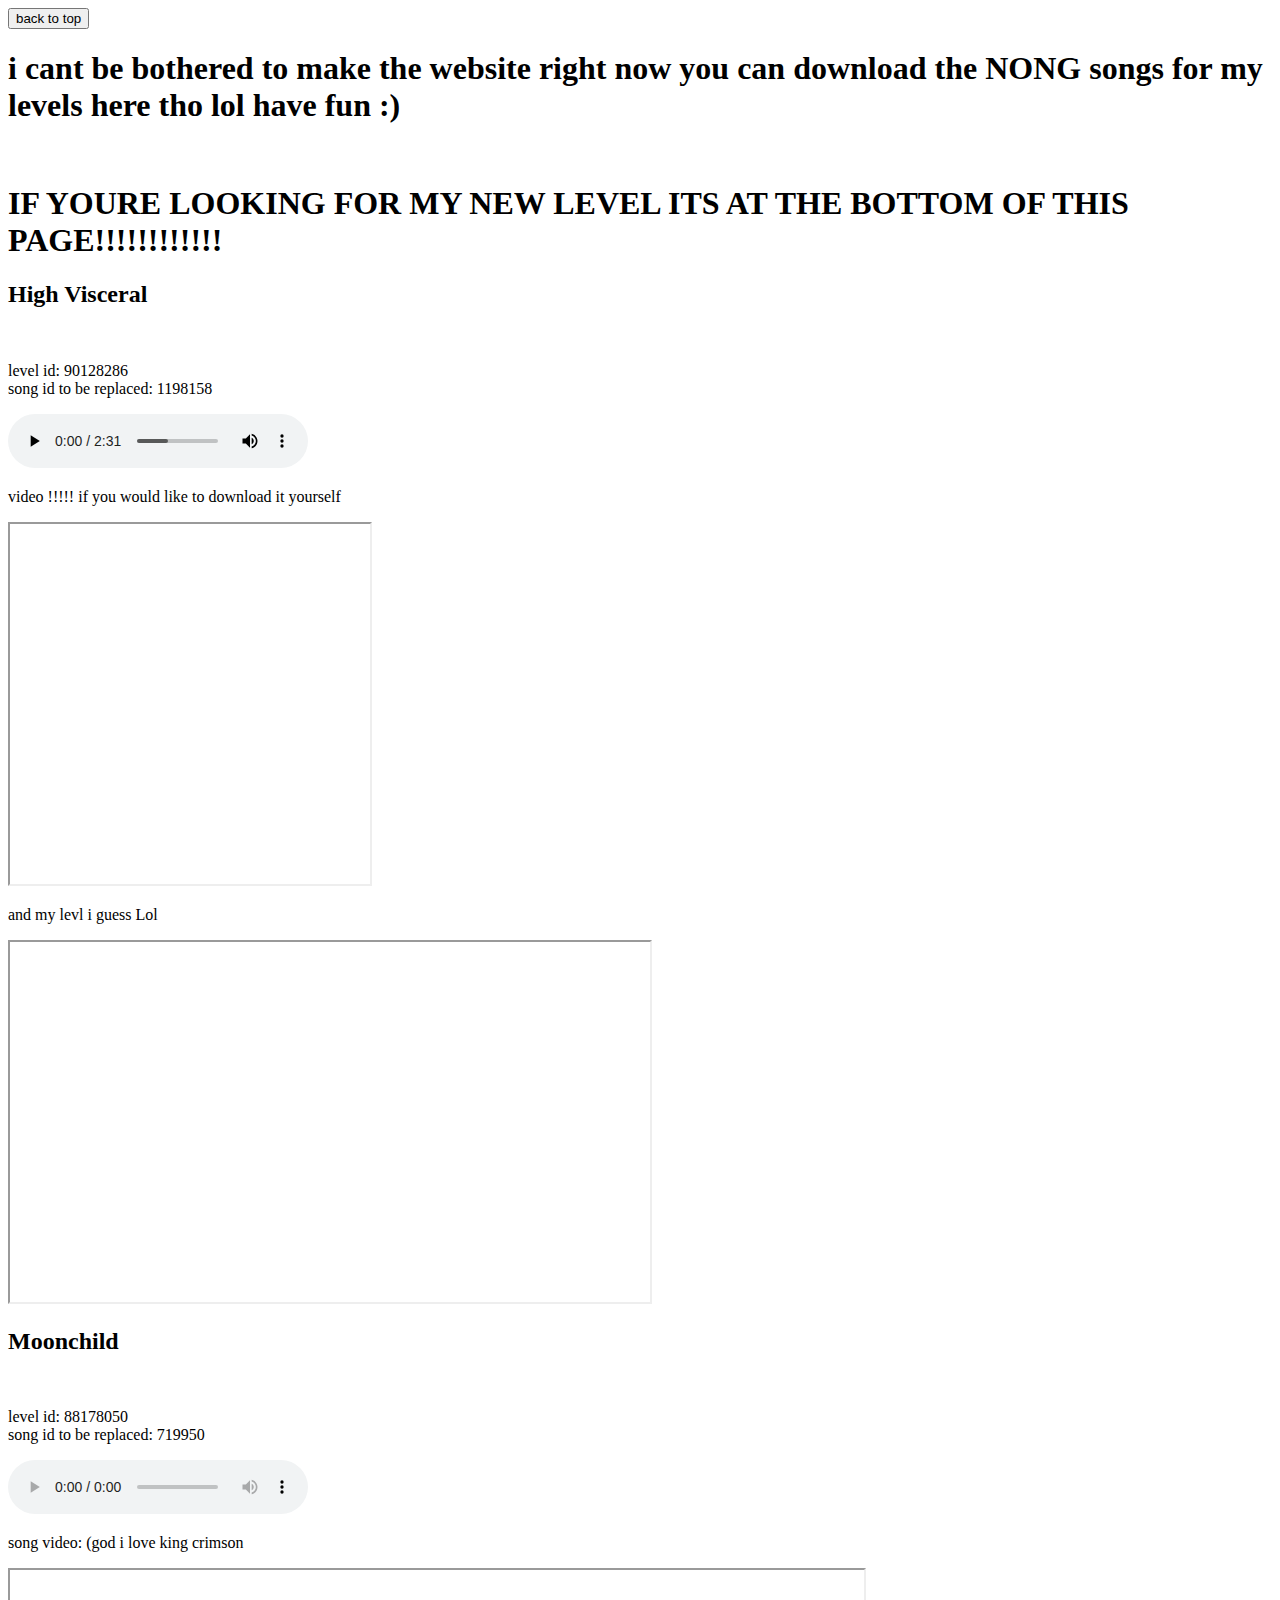
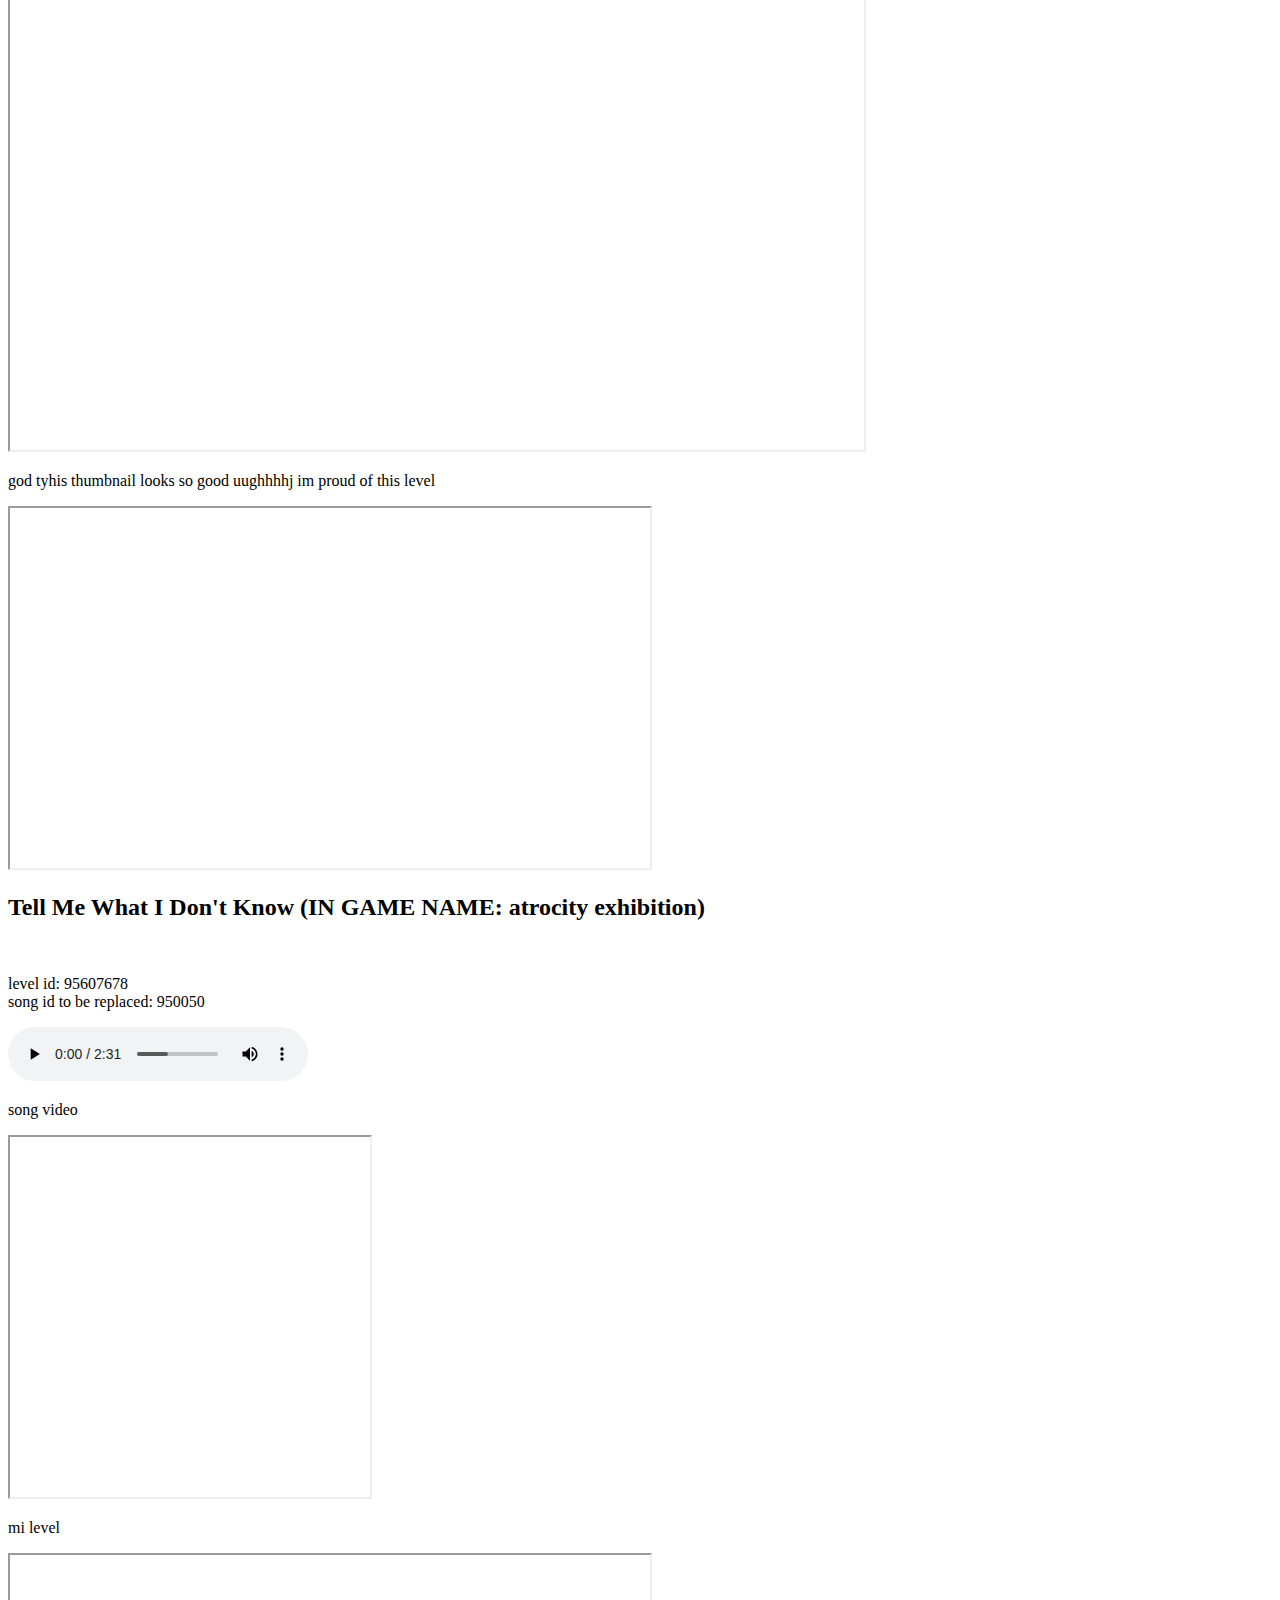
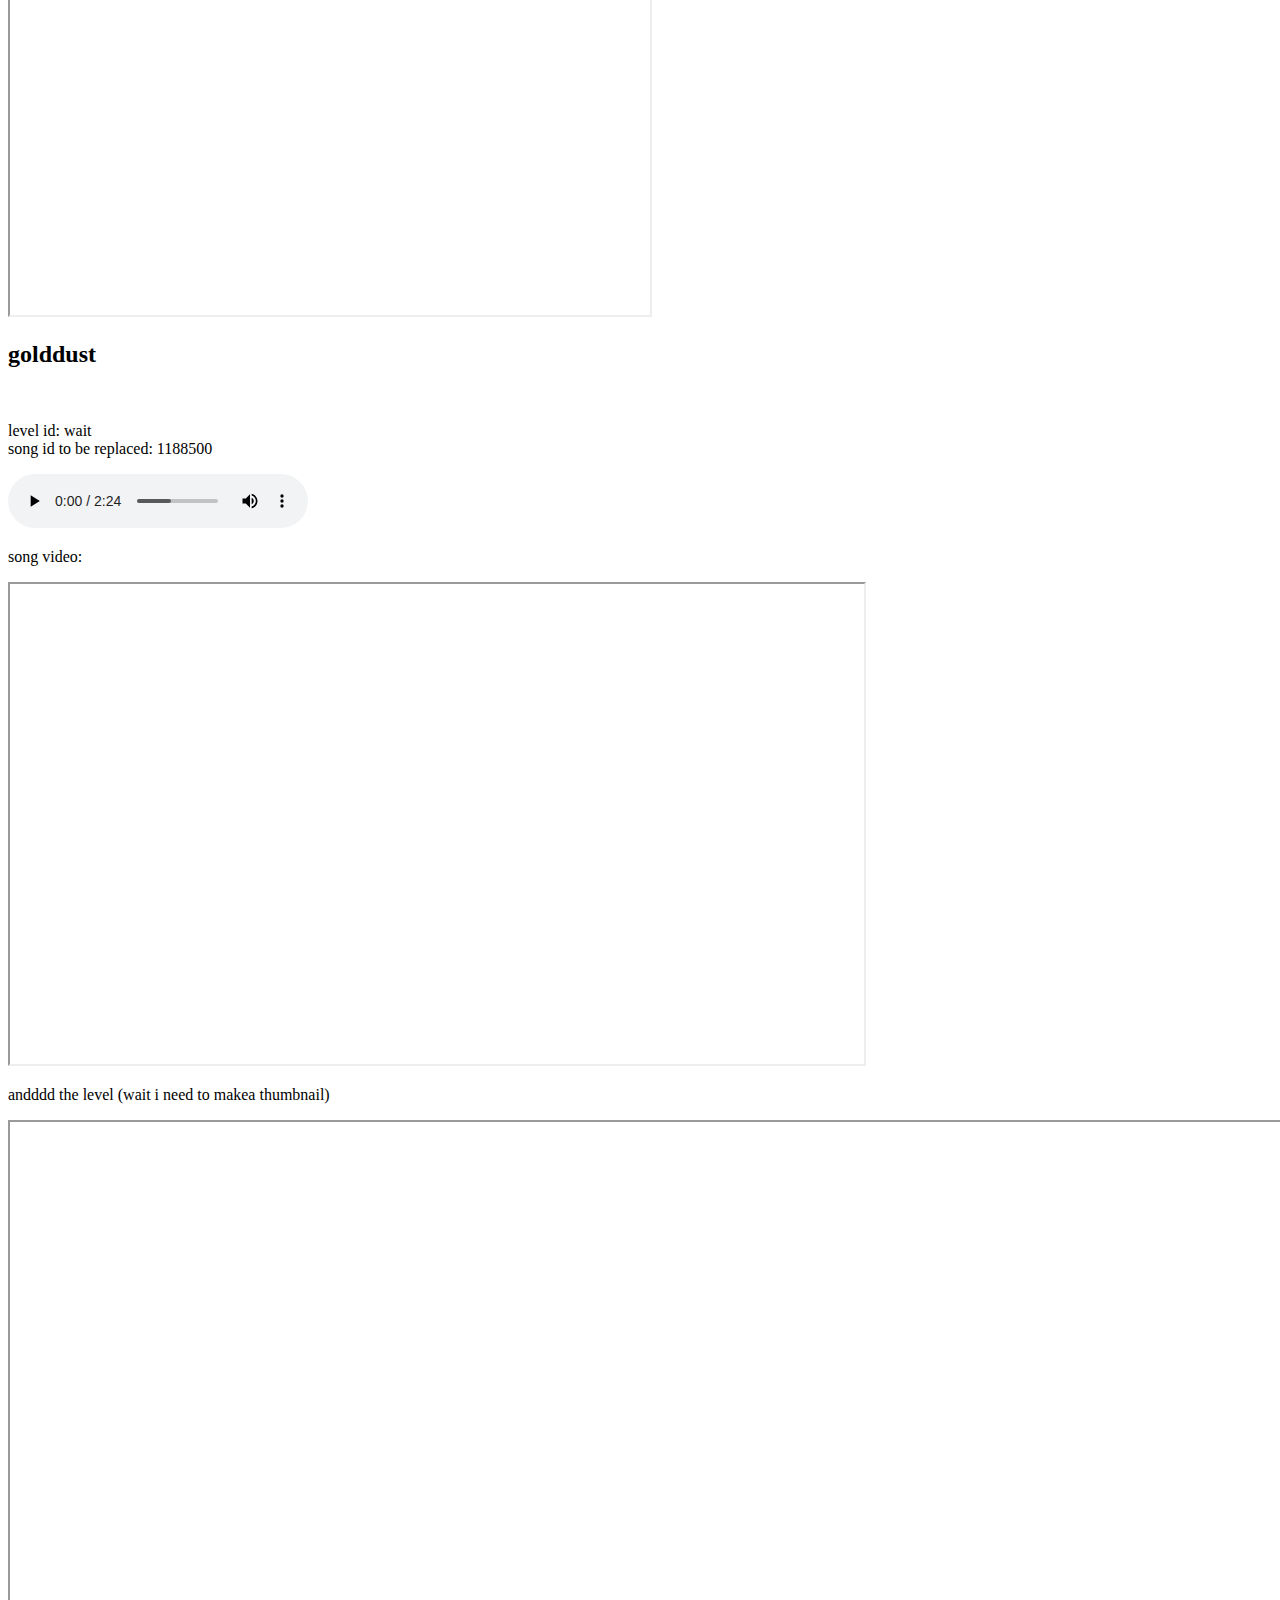
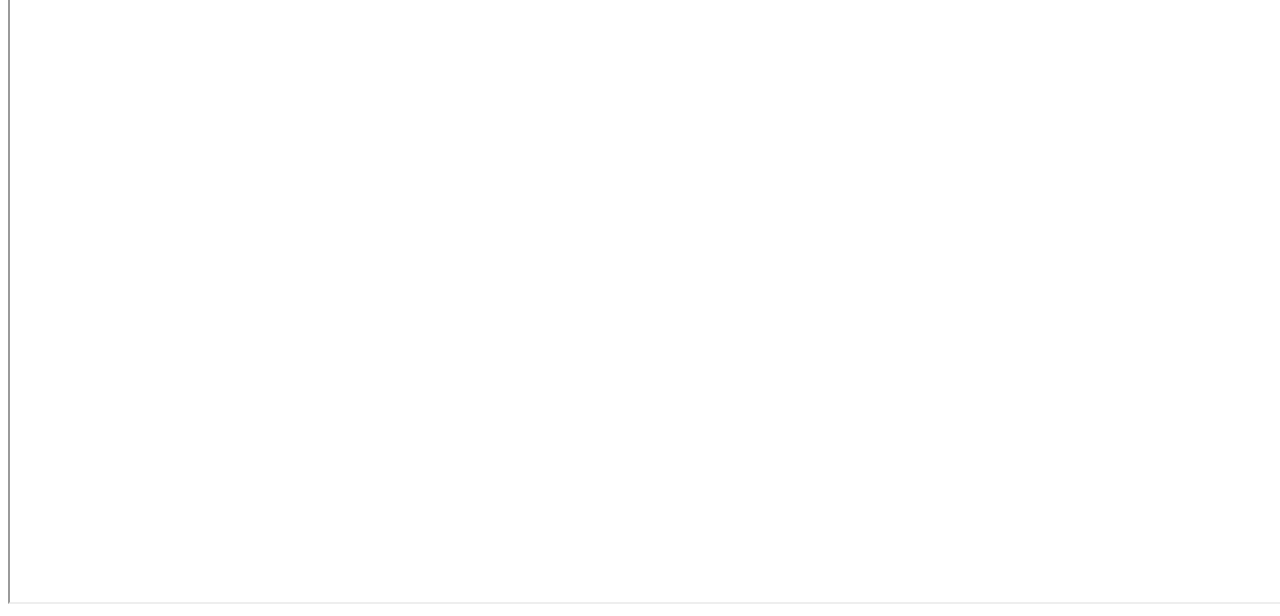
==== index.html @ 3d4f24e7 "golddust added" ====
<!DOCTYPE html>
<html>
<meta name="viewport" content="width=device-width, initial-scale=1.0" charset="UTF-8">
<button id="backToTop" onclick="window.location.href='#'">back to top</button>
<head>
<title>download my nongs here!!!!!!!</title>
<link rel="stylesheet" href="styles.css">
<link rel="icon" type="image/x-icon" href="soggy.png">
</head>
<body>
  <h1>i cant be bothered to make the website right now you can download the NONG songs for my levels here tho lol have fun :)</h1>
  <br> <h1> IF YOURE LOOKING FOR MY NEW LEVEL ITS AT THE BOTTOM OF THIS PAGE!!!!!!!!!!!!</h1>
  <h2 id="highVisceral">High Visceral </h2><br>
    <p>level id: 90128286 <br>
    song id to be replaced: 1198158</p>
    <audio controls>
      <source src="1198158.mp3" type="audio/mpeg" />
      <p>
        <a href="highvisceral.mp3">MP3</a>
      </p>
      <a href="1198158.mp3" download>
    </a>
    </audio>
    <br>
    <p>video !!!!! if you would like to download it yourself</p>
    <iframe width="360" height="360"
    src="https://www.youtube.com/embed/4JJEjFfrHl0">
    </iframe>
    <p>and my levl i guess Lol</p>
    <iframe width="640" height="360"
    src="https://www.youtube.com/embed/Ets-J2Kc7Qw">
    </iframe>
      <h2>Moonchild </h2><br>
        <p>level id: 88178050 <br>
        song id to be replaced: 719950</p>
    <audio controls>
        <source src="719950.mp3" type="audio/mpeg" />
      <p>
        <a href="moonchild.mp3">MP3</a>
      </p>
    </audio>
    <p>song video: (god i love king crimson</p>
    <iframe width="854" height="480"
    src="https://www.youtube.com/embed/DnYDqv8-lJE">
    </iframe>
    <p>god tyhis thumbnail looks so good uughhhhj im proud of this level</p>
    <iframe width="640" height="360"
    src="https://www.youtube.com/embed/HxDkYz3BP7w">
    </iframe>
    <h2>Tell Me What I Don't Know (IN GAME NAME: atrocity exhibition)</h2><br>
      <p>level id: 95607678 <br>
      song id to be replaced: 950050</p>
    
  <audio controls>
      <source src="950050.mp3" type="audio/mpeg" />
    <p>
      <a href="tmwidk.mp3">MP3</a>
    </p>
  </audio>
  <p>song video</p>
    <iframe width="360" height="360"
    src="https://www.youtube.com/embed/Yd2z3_xNnLc">
    </iframe>
    <p>mi level</p>
    <iframe width="640" height="360"
    src="https://youtube.com/embed/aE5QslYAGyA">
  </iframe>
    <h2>golddust</h2><br>
    <p>level id: wait <br>
    song id to be replaced: 1188500</p>
<audio controls>
    <source src="1188500.mp3" type="audio/mpeg" />
  <p>
    <a href="golddust.mp3">MP3</a>
  </p>
</audio>
<p>song video:</p>
<iframe width="854" height="480"
src="https://www.youtube.com/embed/DnYDqv8-lJE">
</iframe>
<p>andddd the level (wait i need to makea thumbnail)</p>
<iframe width="2400" height="1080"
src="https://www.youtube.com/embed/pb8mwUMEo3M">
</iframe>
<!--
  <br>
  <a href="https://williamnongs.github.io/extra">
    <button>extras and wips</button>
  </a>
-->
---- styles.css ----
/*
h1 {
    font-family: Comic Sans MS;
    color: #f18181;
  }
  


  #backToTop {
    position: fixed;
    bottom: 10px;
    right: 10px;
    padding: 10px;
    background-color: #f18181;
    color: white;
    border: none;
    border-radius: 5px;
    cursor: pointer;
  }
  */
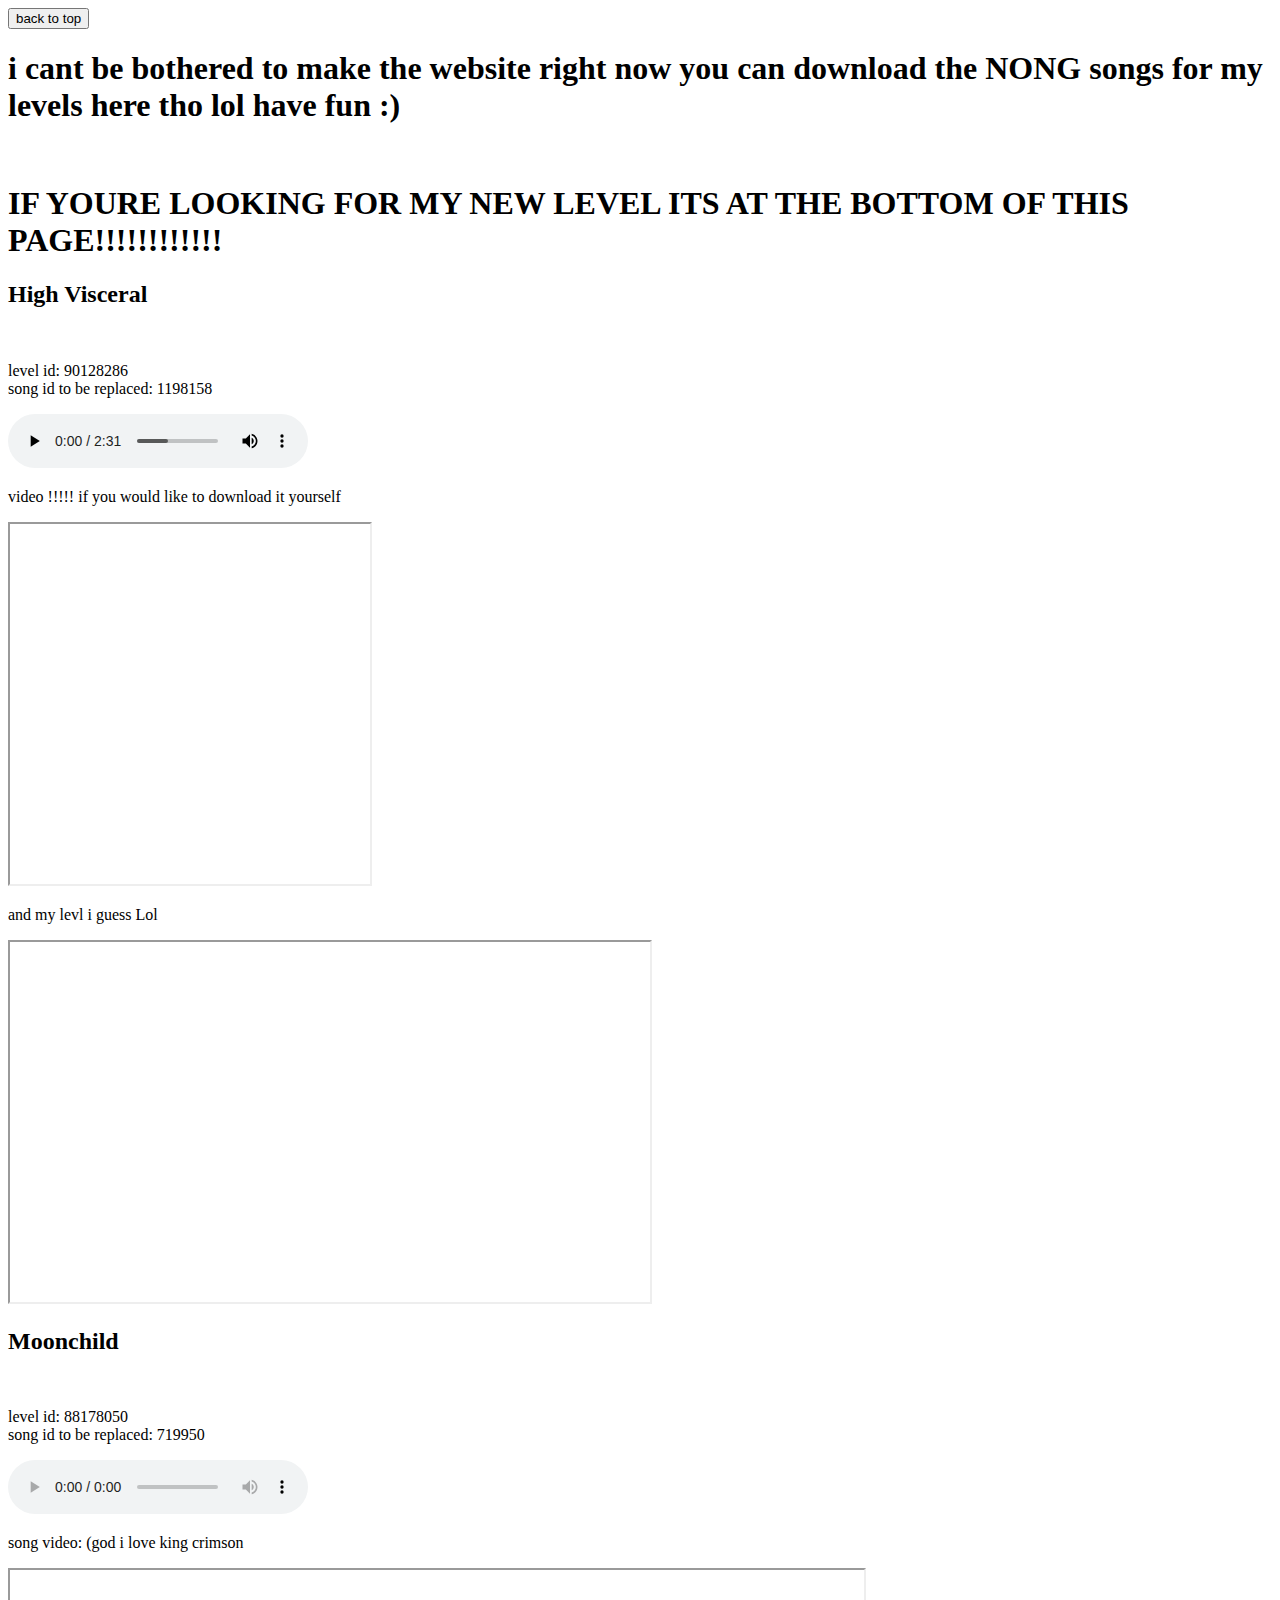
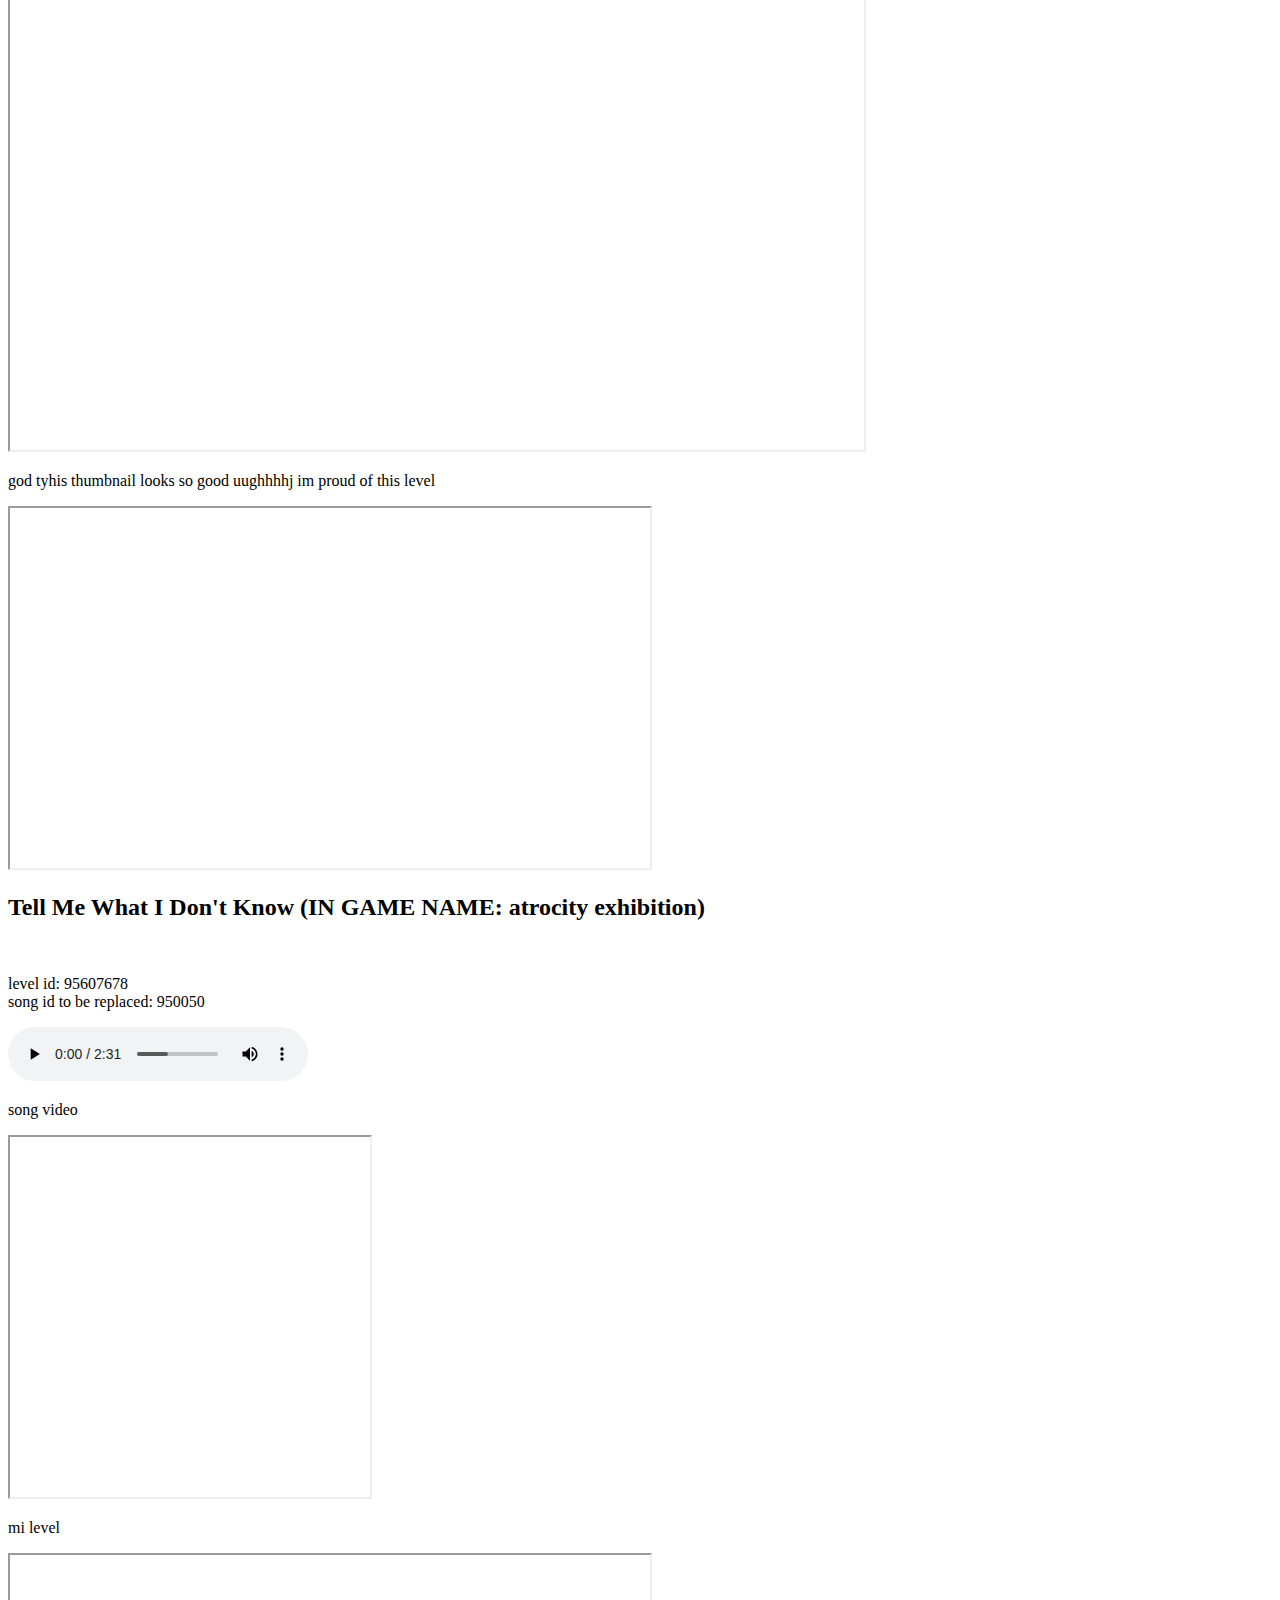
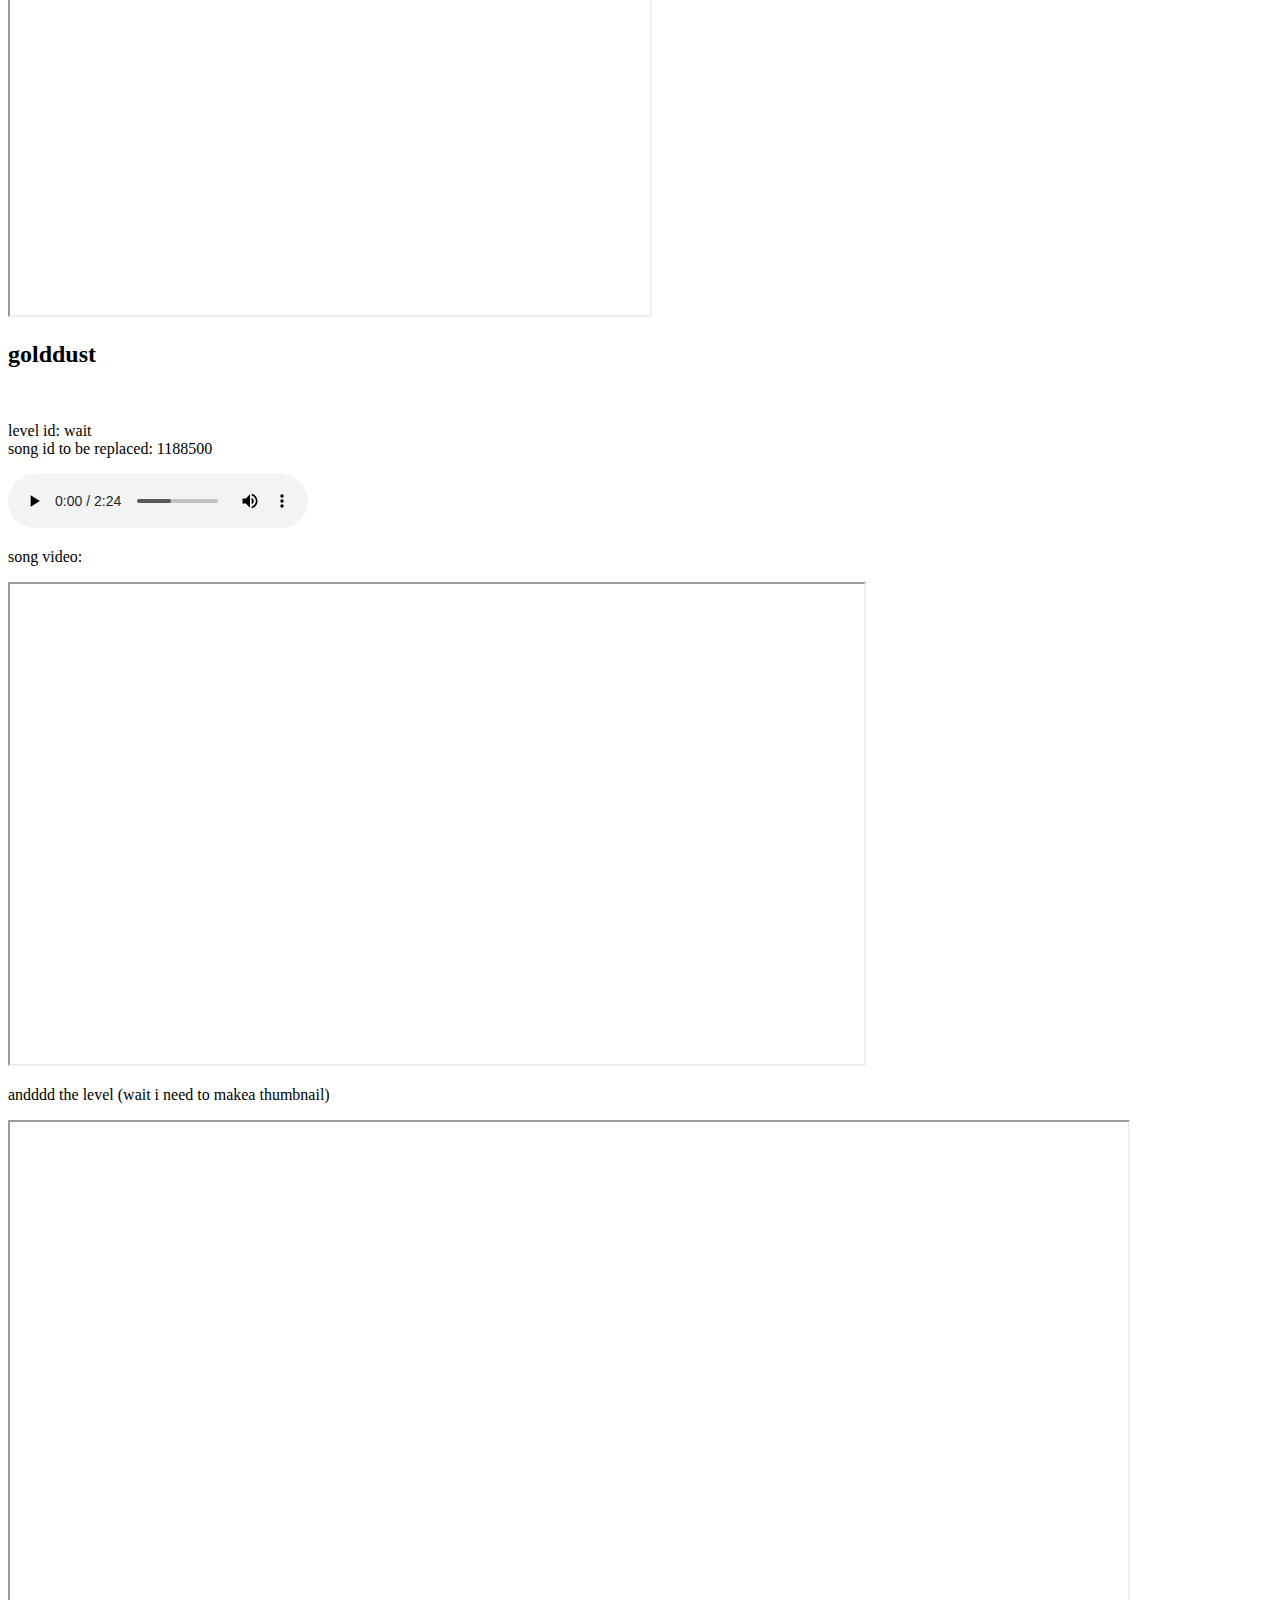
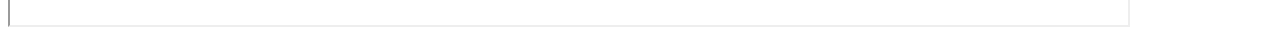
==== commit 0b744e12: "Update index.html" ====
--- a/index.html
+++ b/index.html
@@ -79,7 +79,7 @@
 src="https://www.youtube.com/embed/DnYDqv8-lJE">
 </iframe>
 <p>andddd the level (wait i need to makea thumbnail)</p>
-<iframe width="2400" height="1080"
+<iframe width="1118" height="503"
 src="https://www.youtube.com/embed/pb8mwUMEo3M">
 </iframe>
 <!--
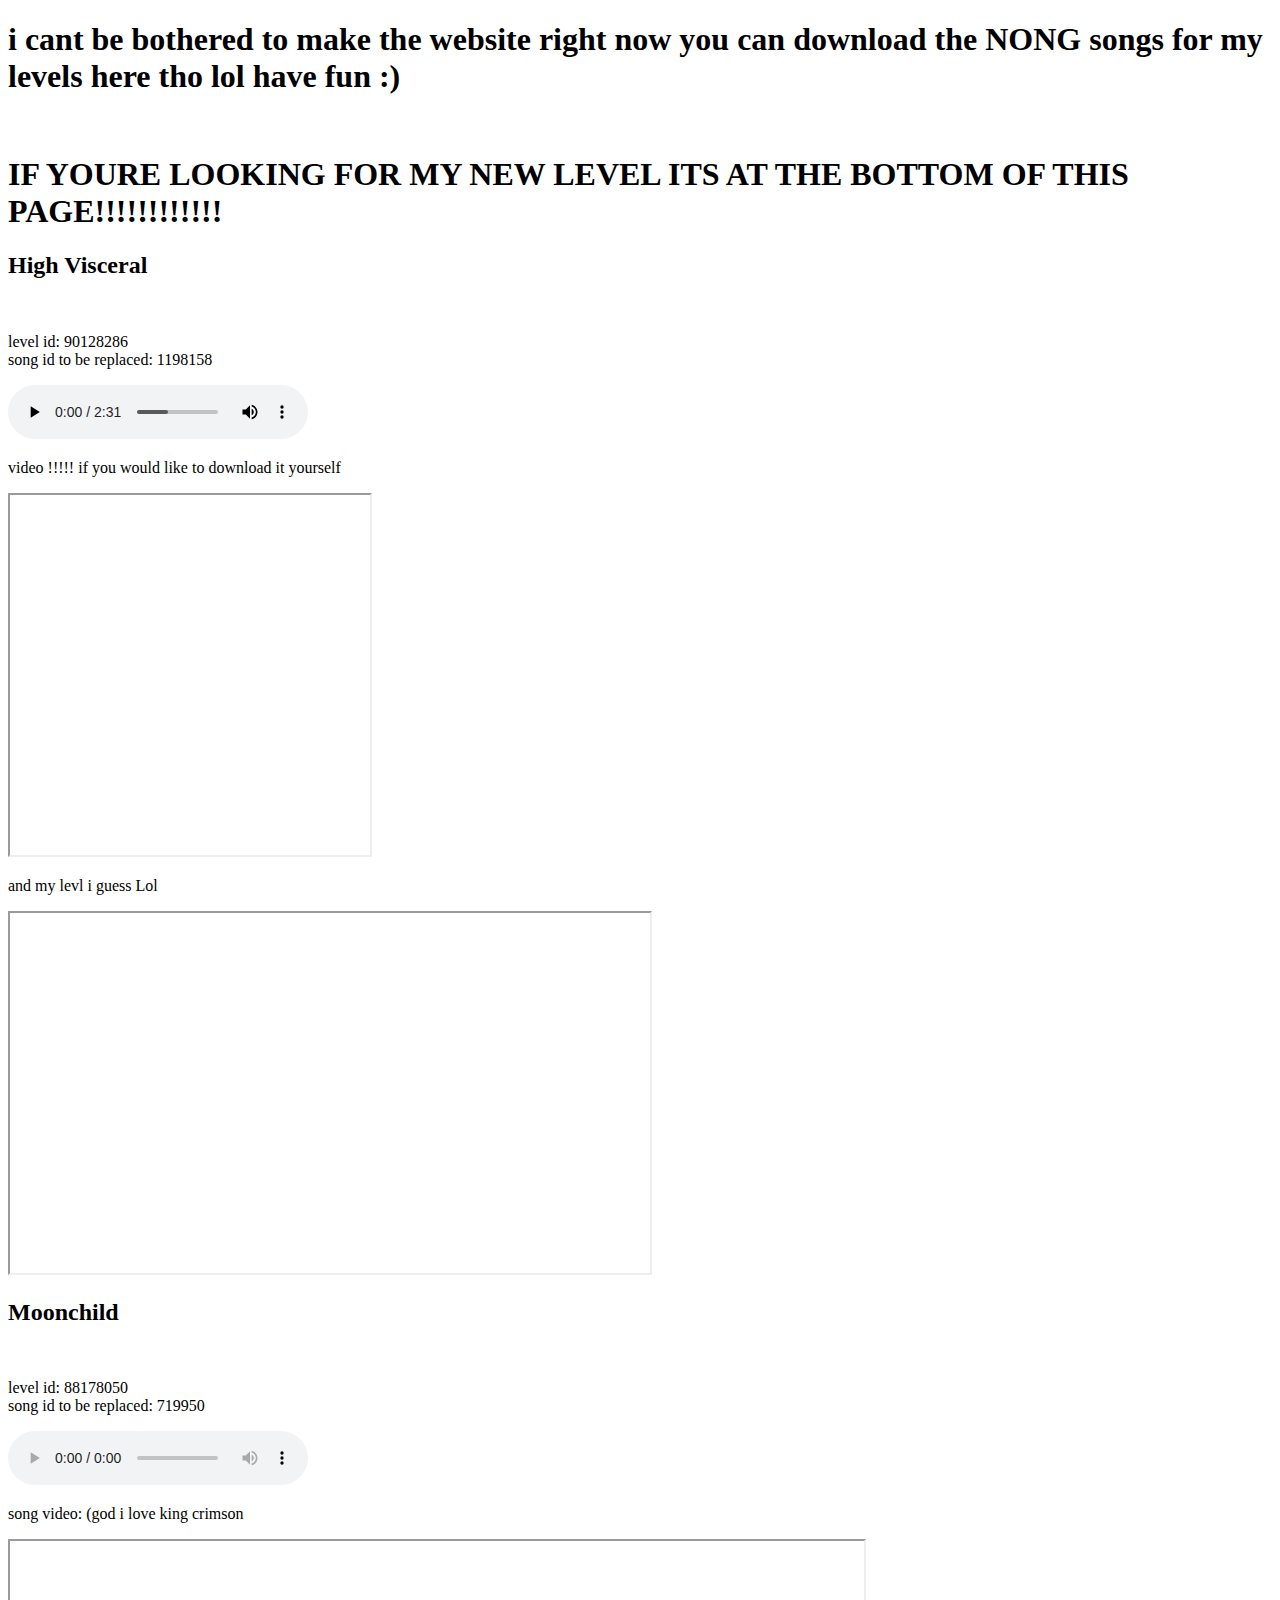
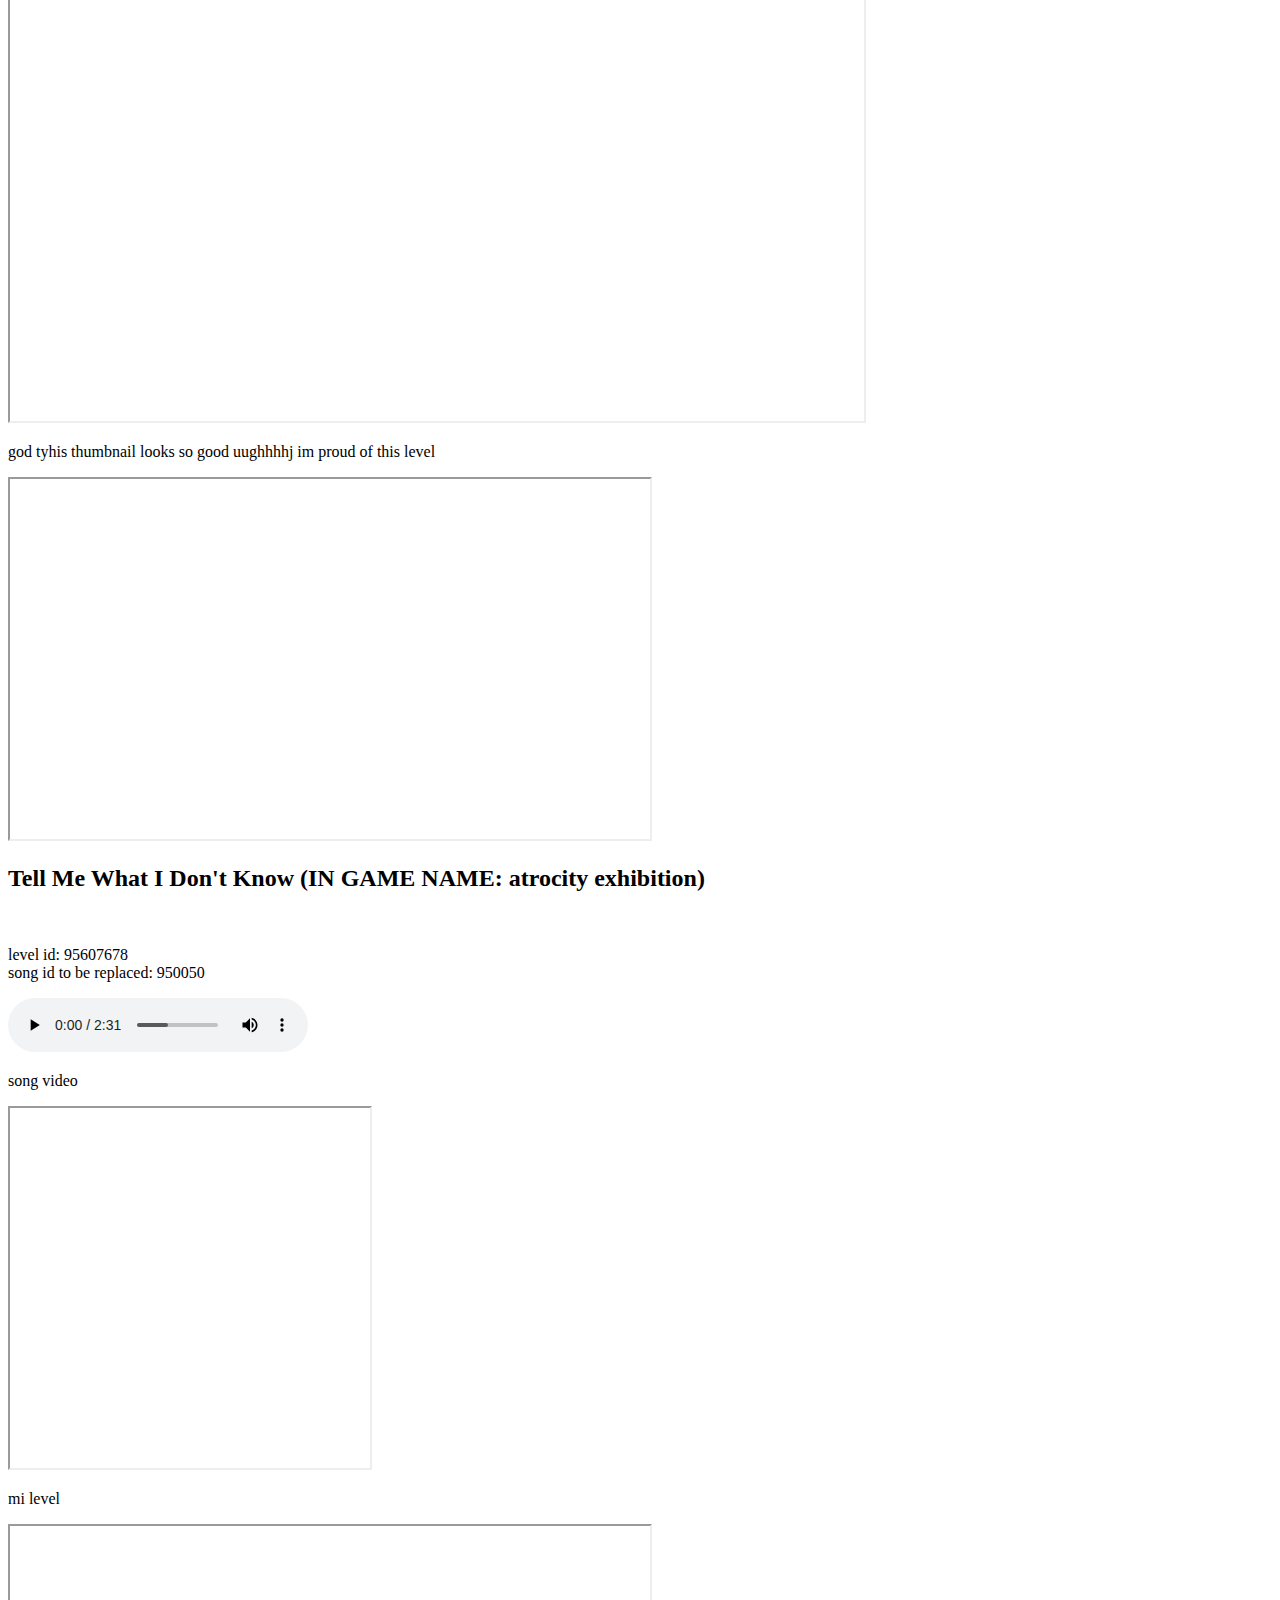
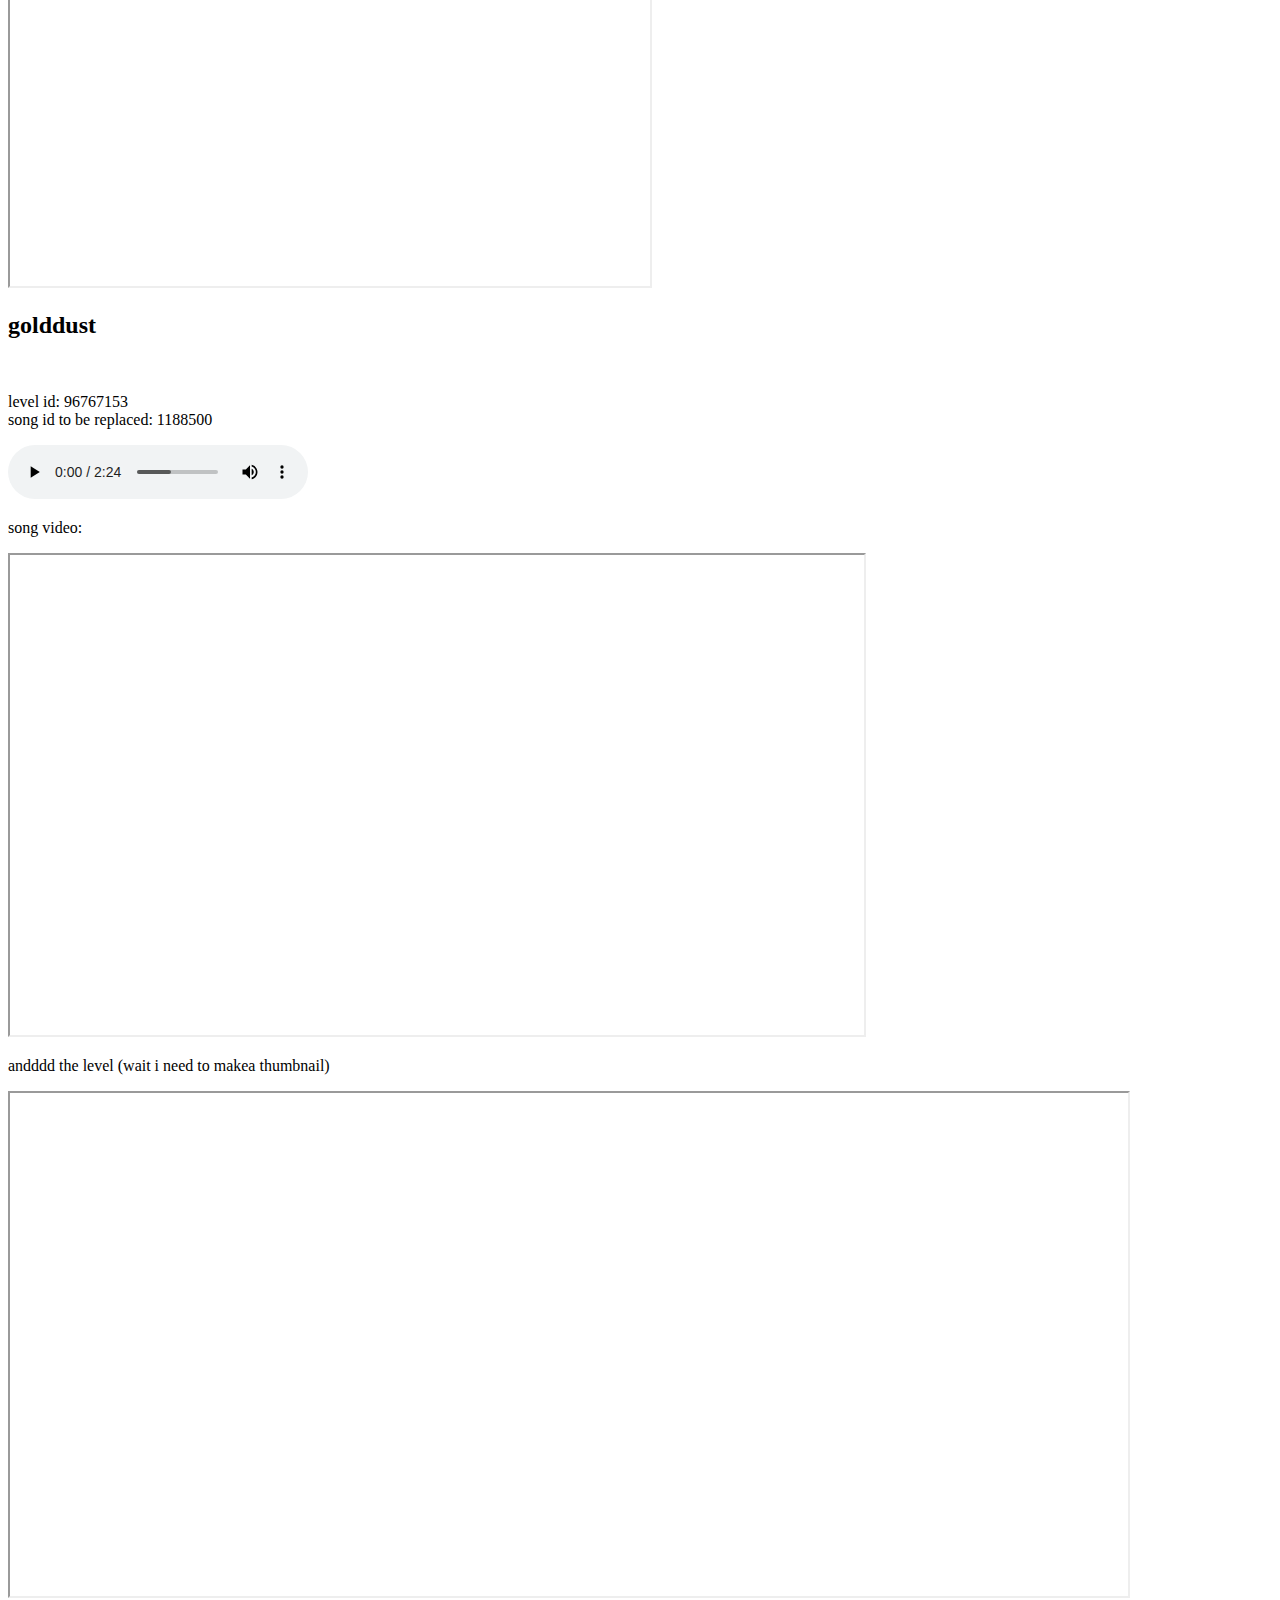
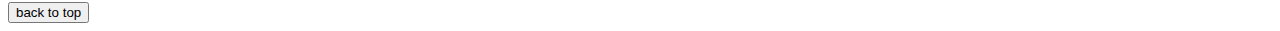
==== commit e3903dd4: "Update index.html" ====
--- a/index.html
+++ b/index.html
@@ -1,7 +1,6 @@
 <!DOCTYPE html>
 <html>
 <meta name="viewport" content="width=device-width, initial-scale=1.0" charset="UTF-8">
-<button id="backToTop" onclick="window.location.href='#'">back to top</button>
 <head>
 <title>download my nongs here!!!!!!!</title>
 <link rel="stylesheet" href="styles.css">
@@ -66,7 +65,7 @@
     src="https://youtube.com/embed/aE5QslYAGyA">
   </iframe>
     <h2>golddust</h2><br>
-    <p>level id: wait <br>
+    <p>level id: 96767153<br>
     song id to be replaced: 1188500</p>
 <audio controls>
     <source src="1188500.mp3" type="audio/mpeg" />
@@ -87,4 +86,6 @@
   <a href="https://williamnongs.github.io/extra">
     <button>extras and wips</button>
   </a>
--->+-->
+<br>
+<button id="backToTop" onclick="window.location.href='#'">back to top</button>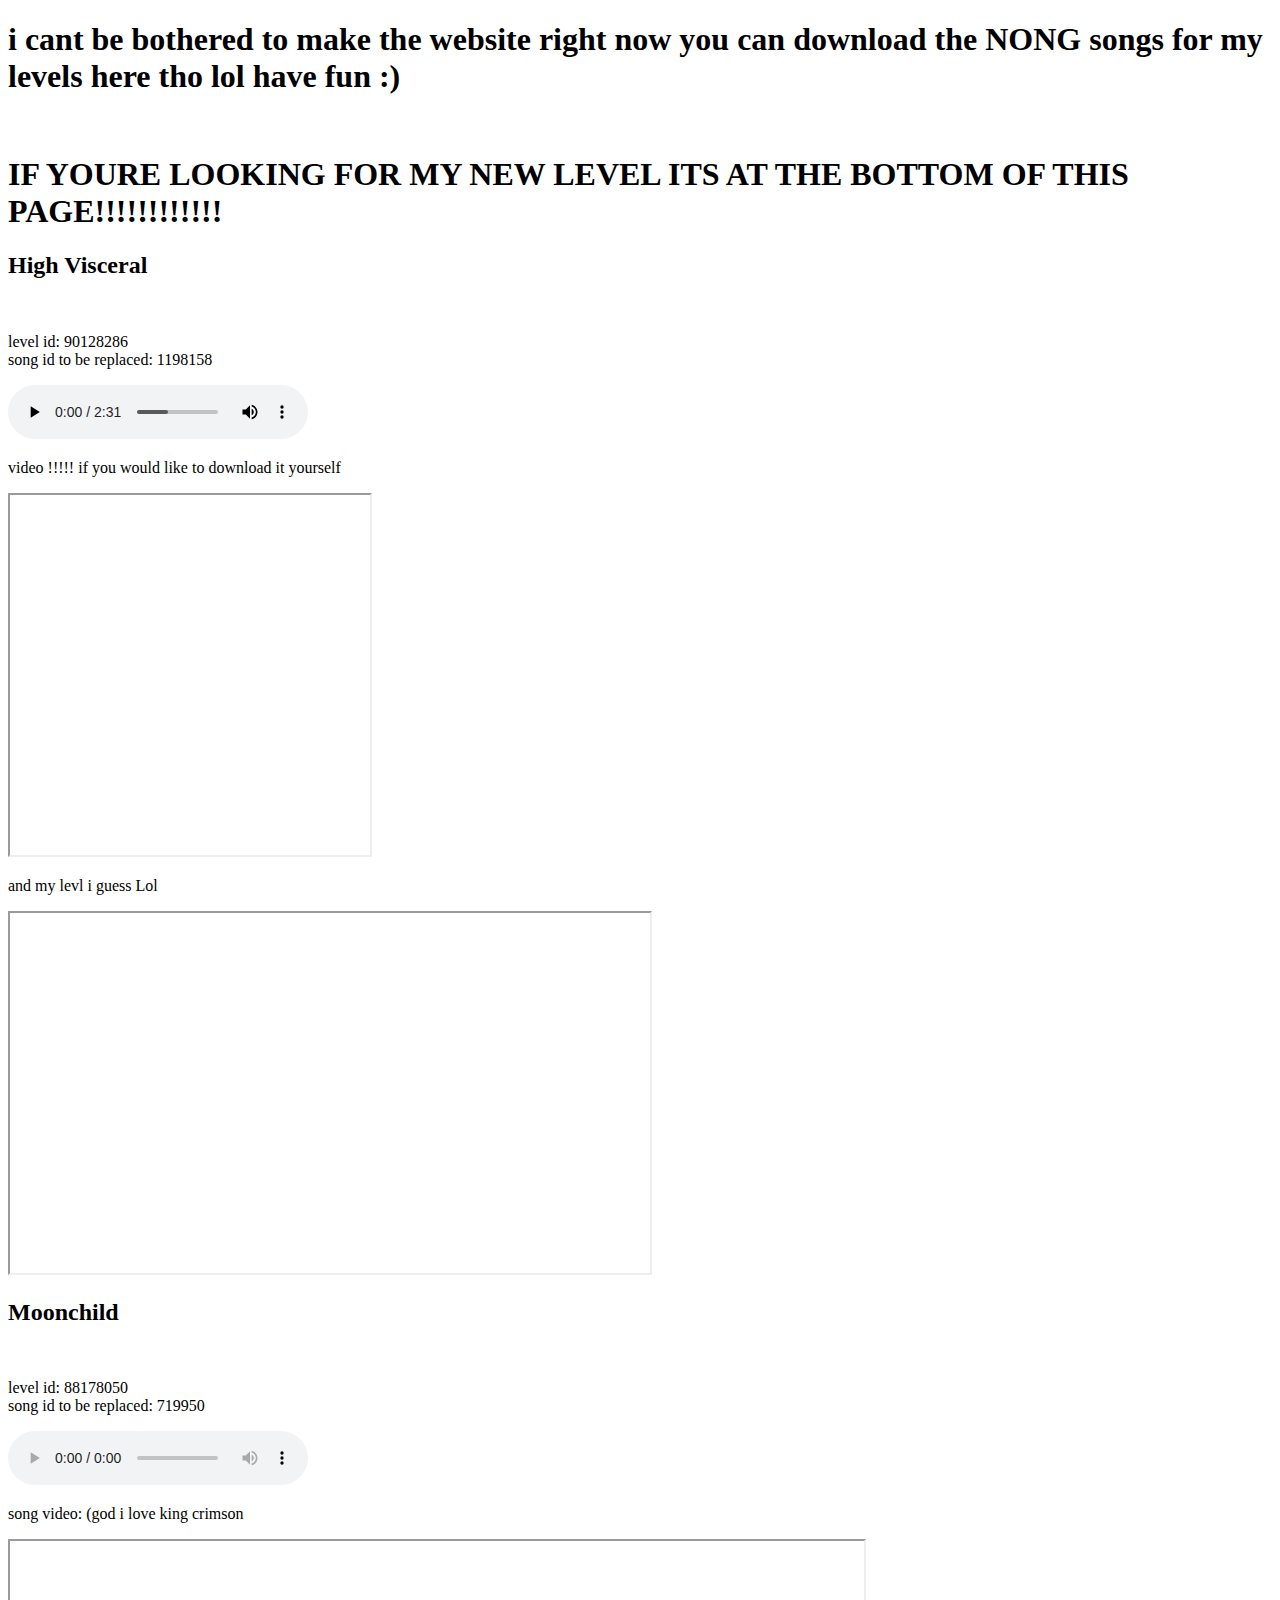
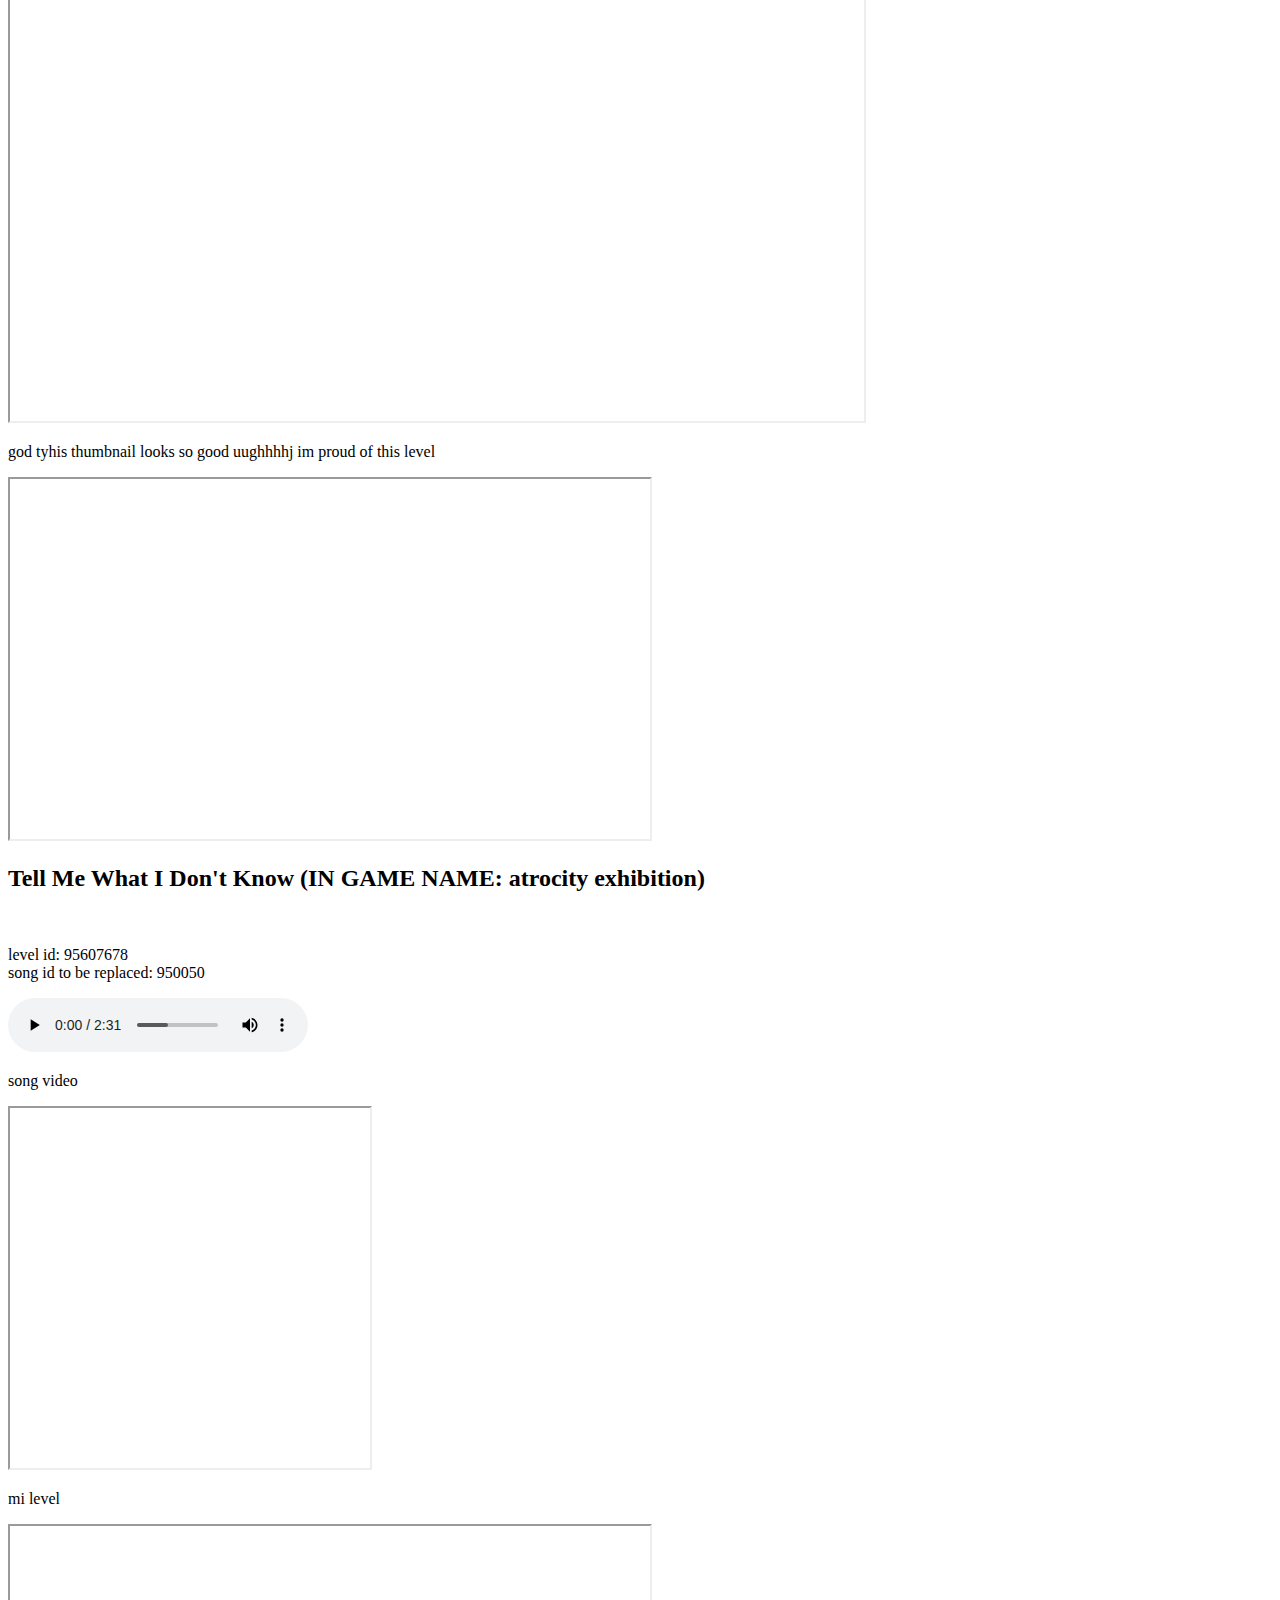
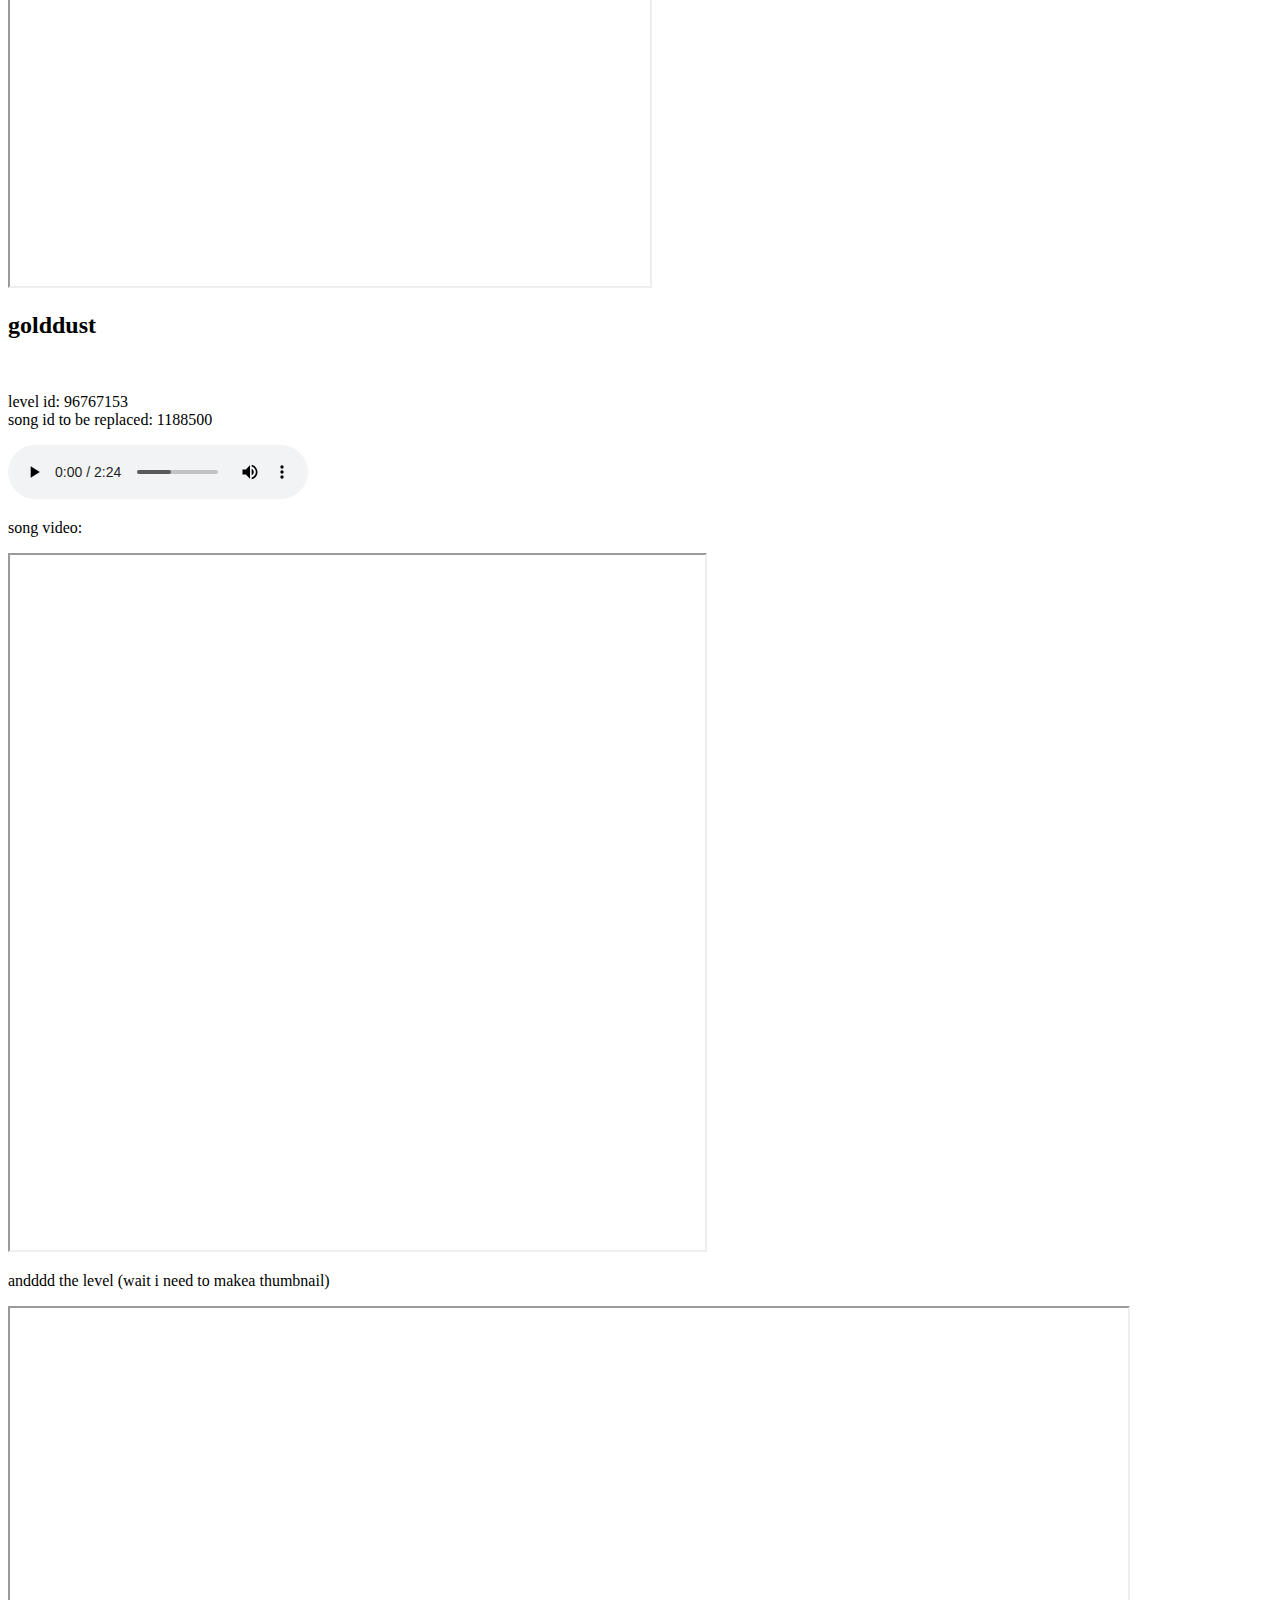
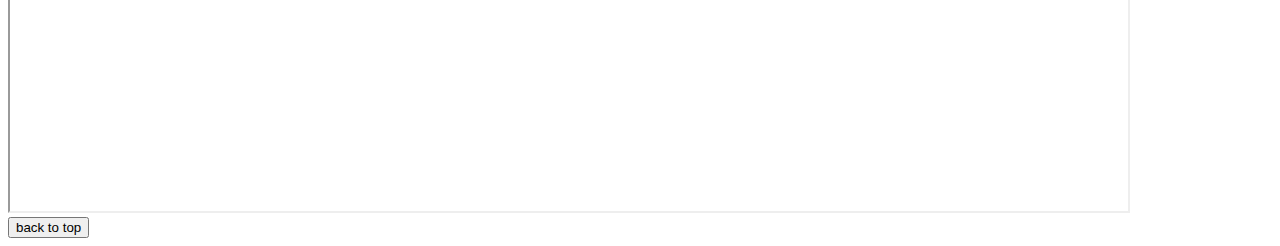
==== commit aeecf4b2: "aa" ====
--- a/index.html
+++ b/index.html
@@ -74,8 +74,8 @@
   </p>
 </audio>
 <p>song video:</p>
-<iframe width="854" height="480"
-src="https://www.youtube.com/embed/DnYDqv8-lJE">
+<iframe width="695" height="695"
+src="https://www.youtube.com/embed/SLj50h7D2Qc">
 </iframe>
 <p>andddd the level (wait i need to makea thumbnail)</p>
 <iframe width="1118" height="503"
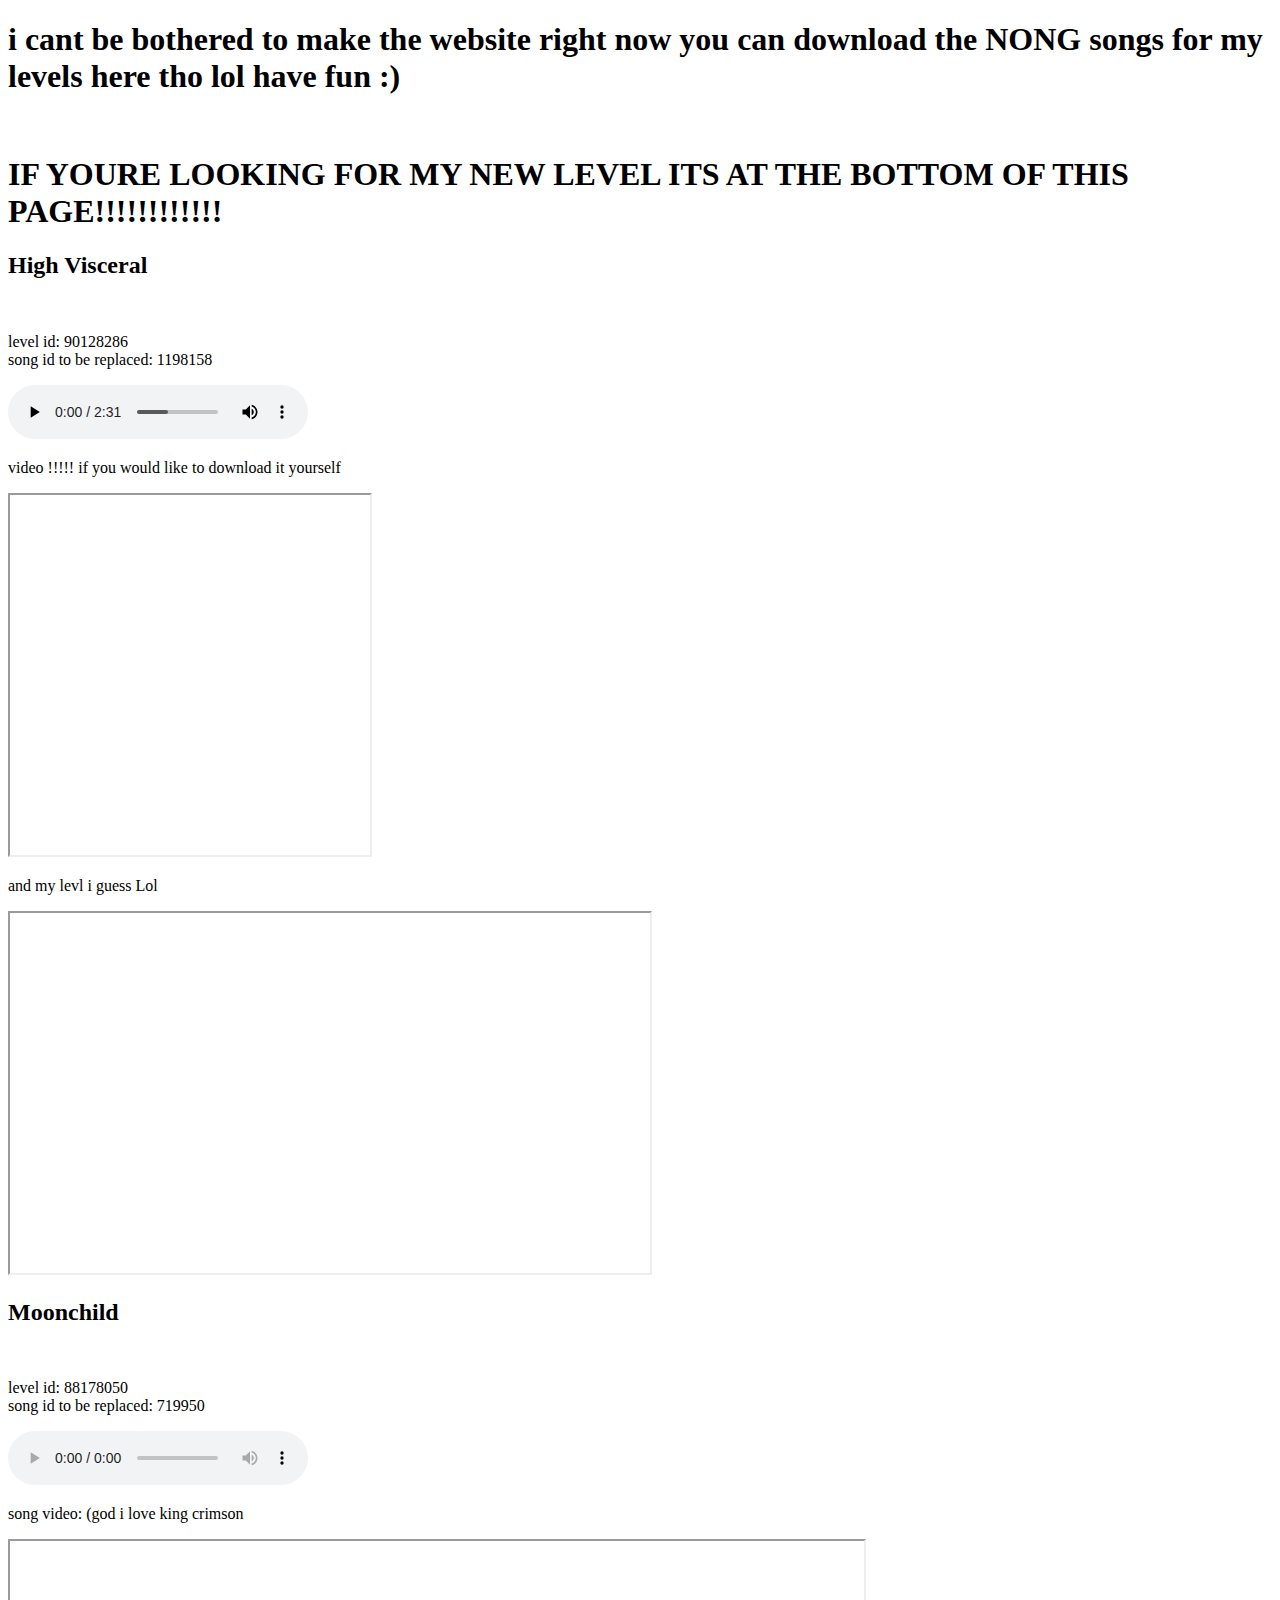
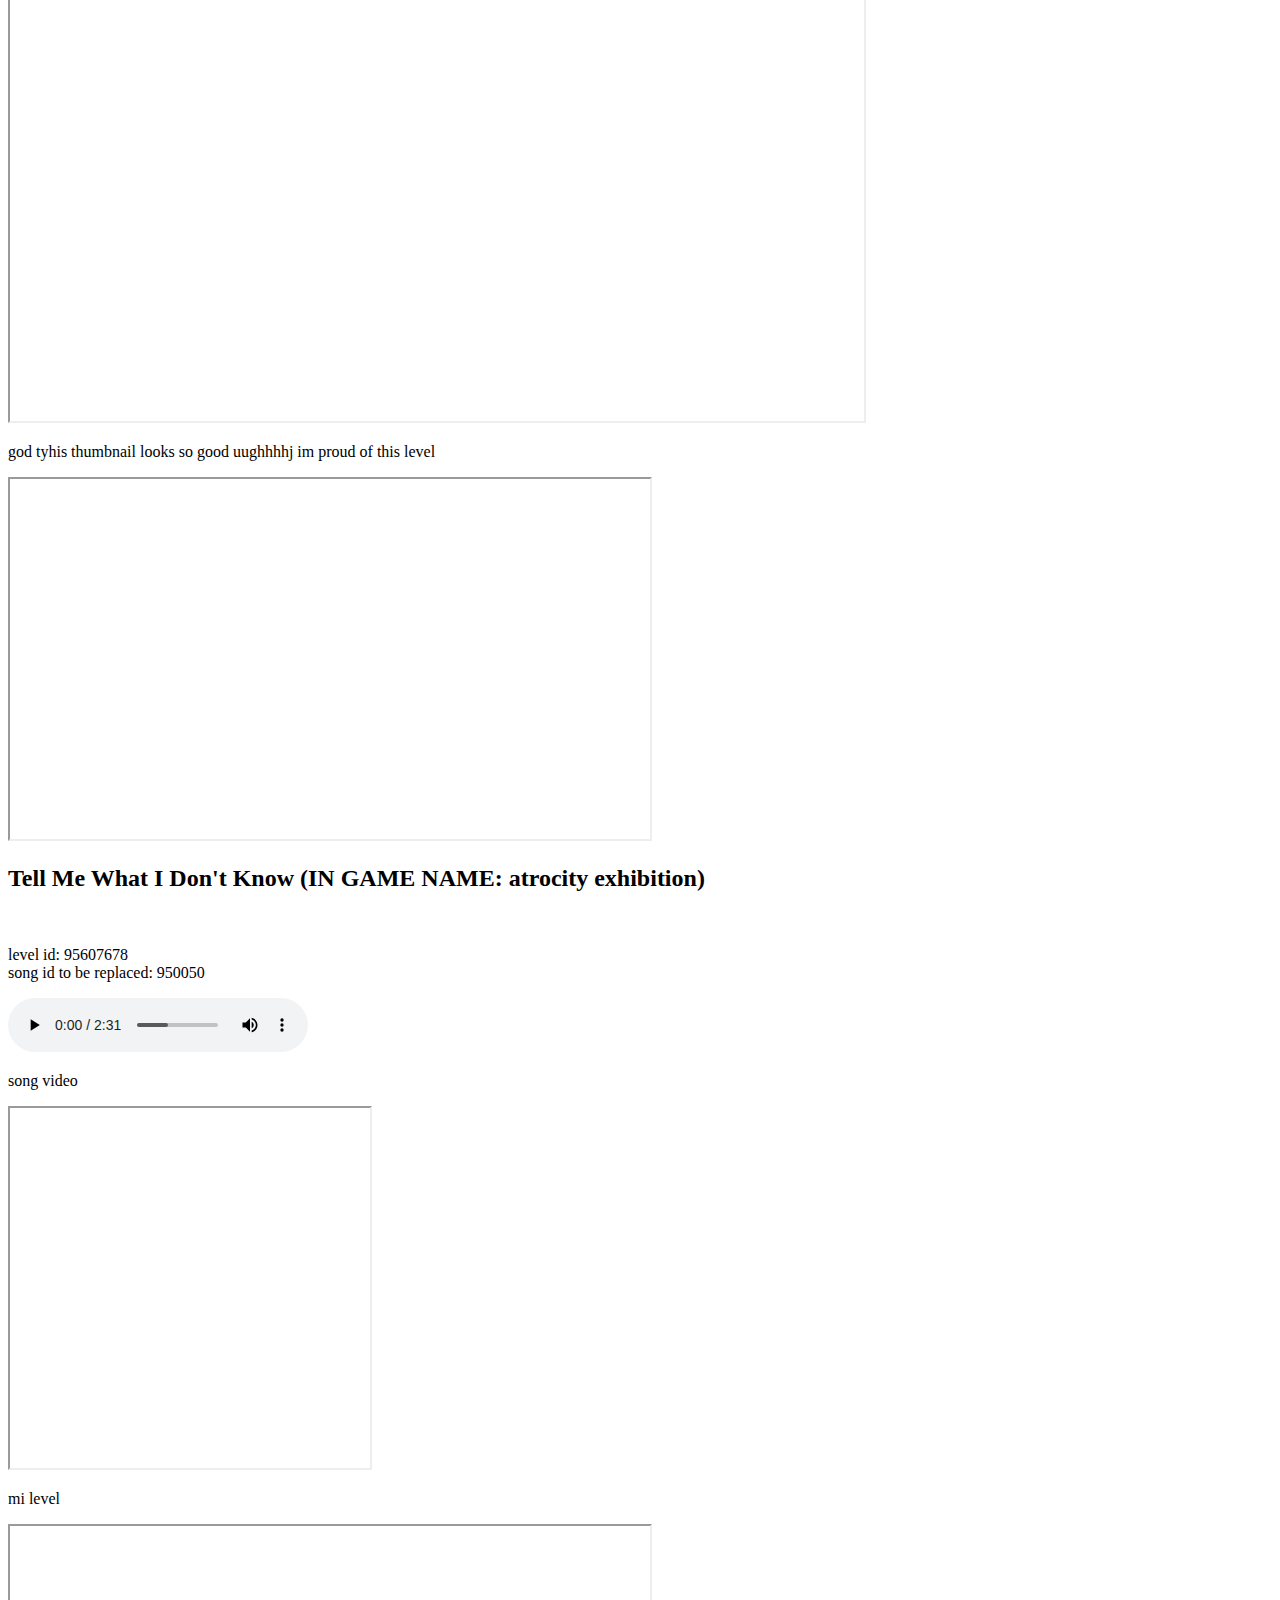
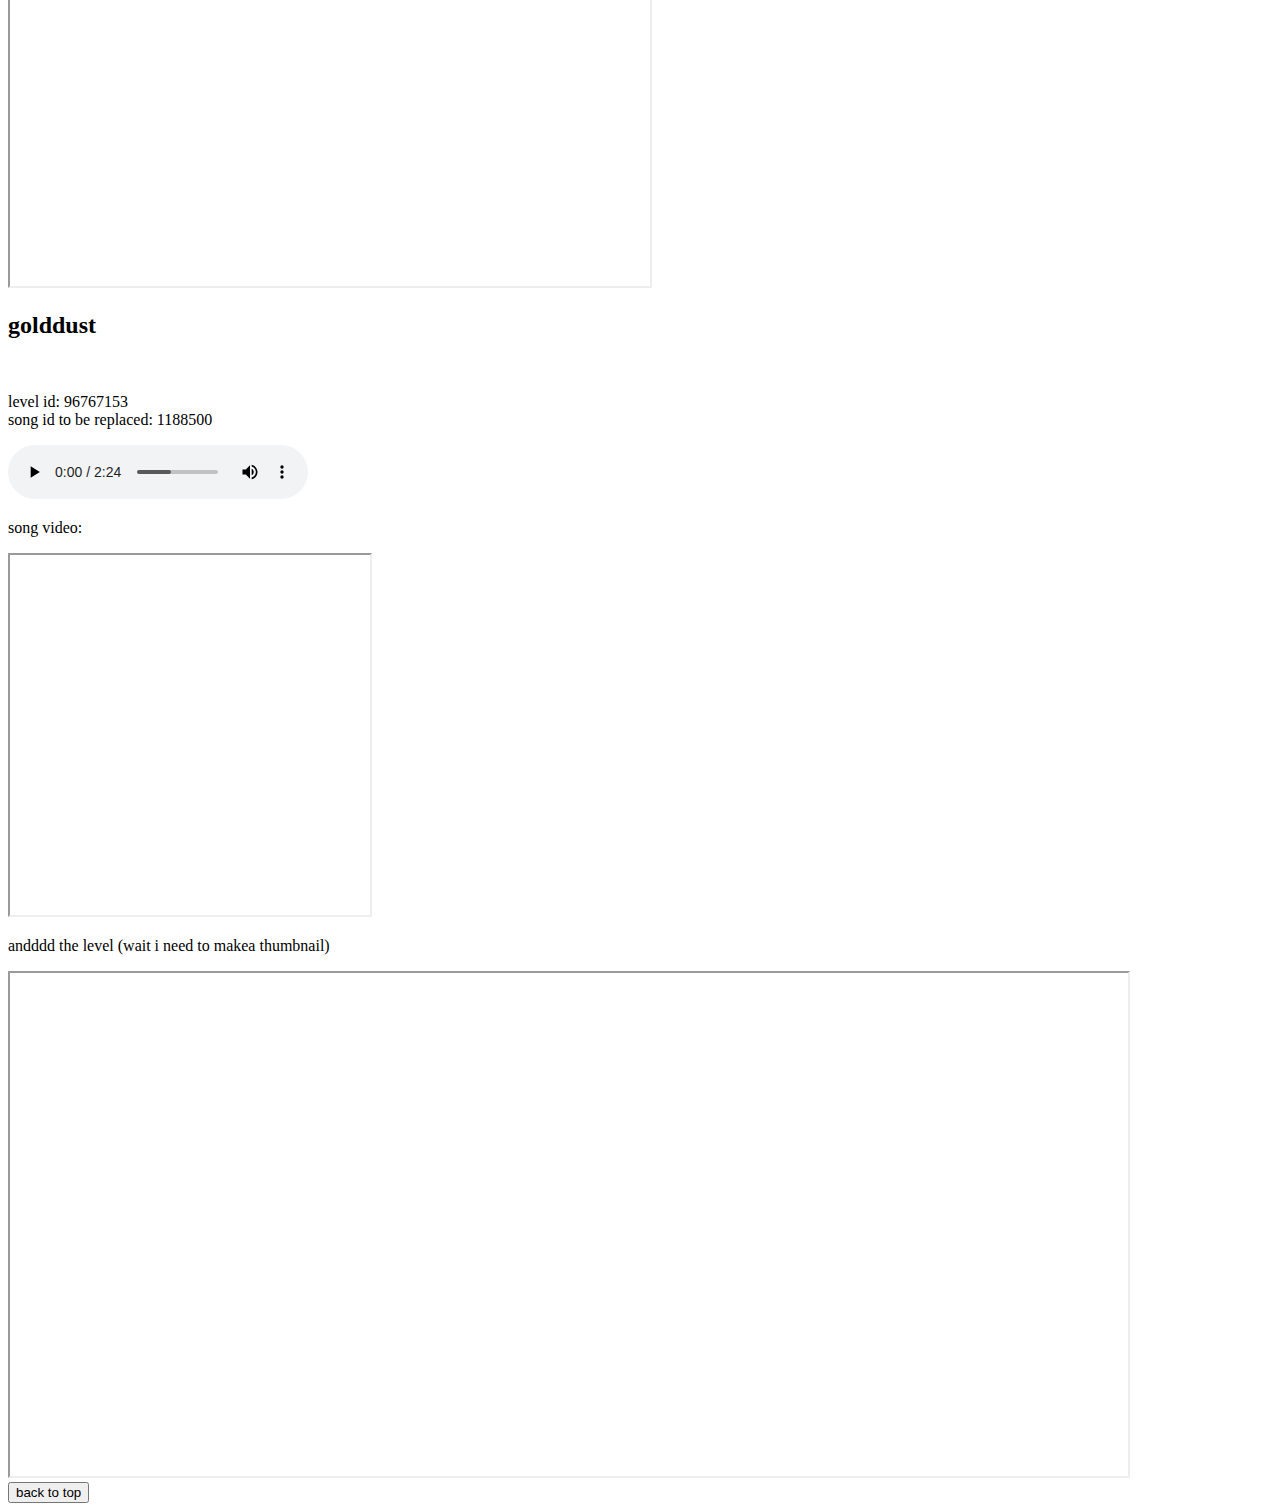
==== commit 241839c1: "Update index.html" ====
--- a/index.html
+++ b/index.html
@@ -74,7 +74,7 @@
   </p>
 </audio>
 <p>song video:</p>
-<iframe width="695" height="695"
+<iframe width="360" height="360"
 src="https://www.youtube.com/embed/SLj50h7D2Qc">
 </iframe>
 <p>andddd the level (wait i need to makea thumbnail)</p>
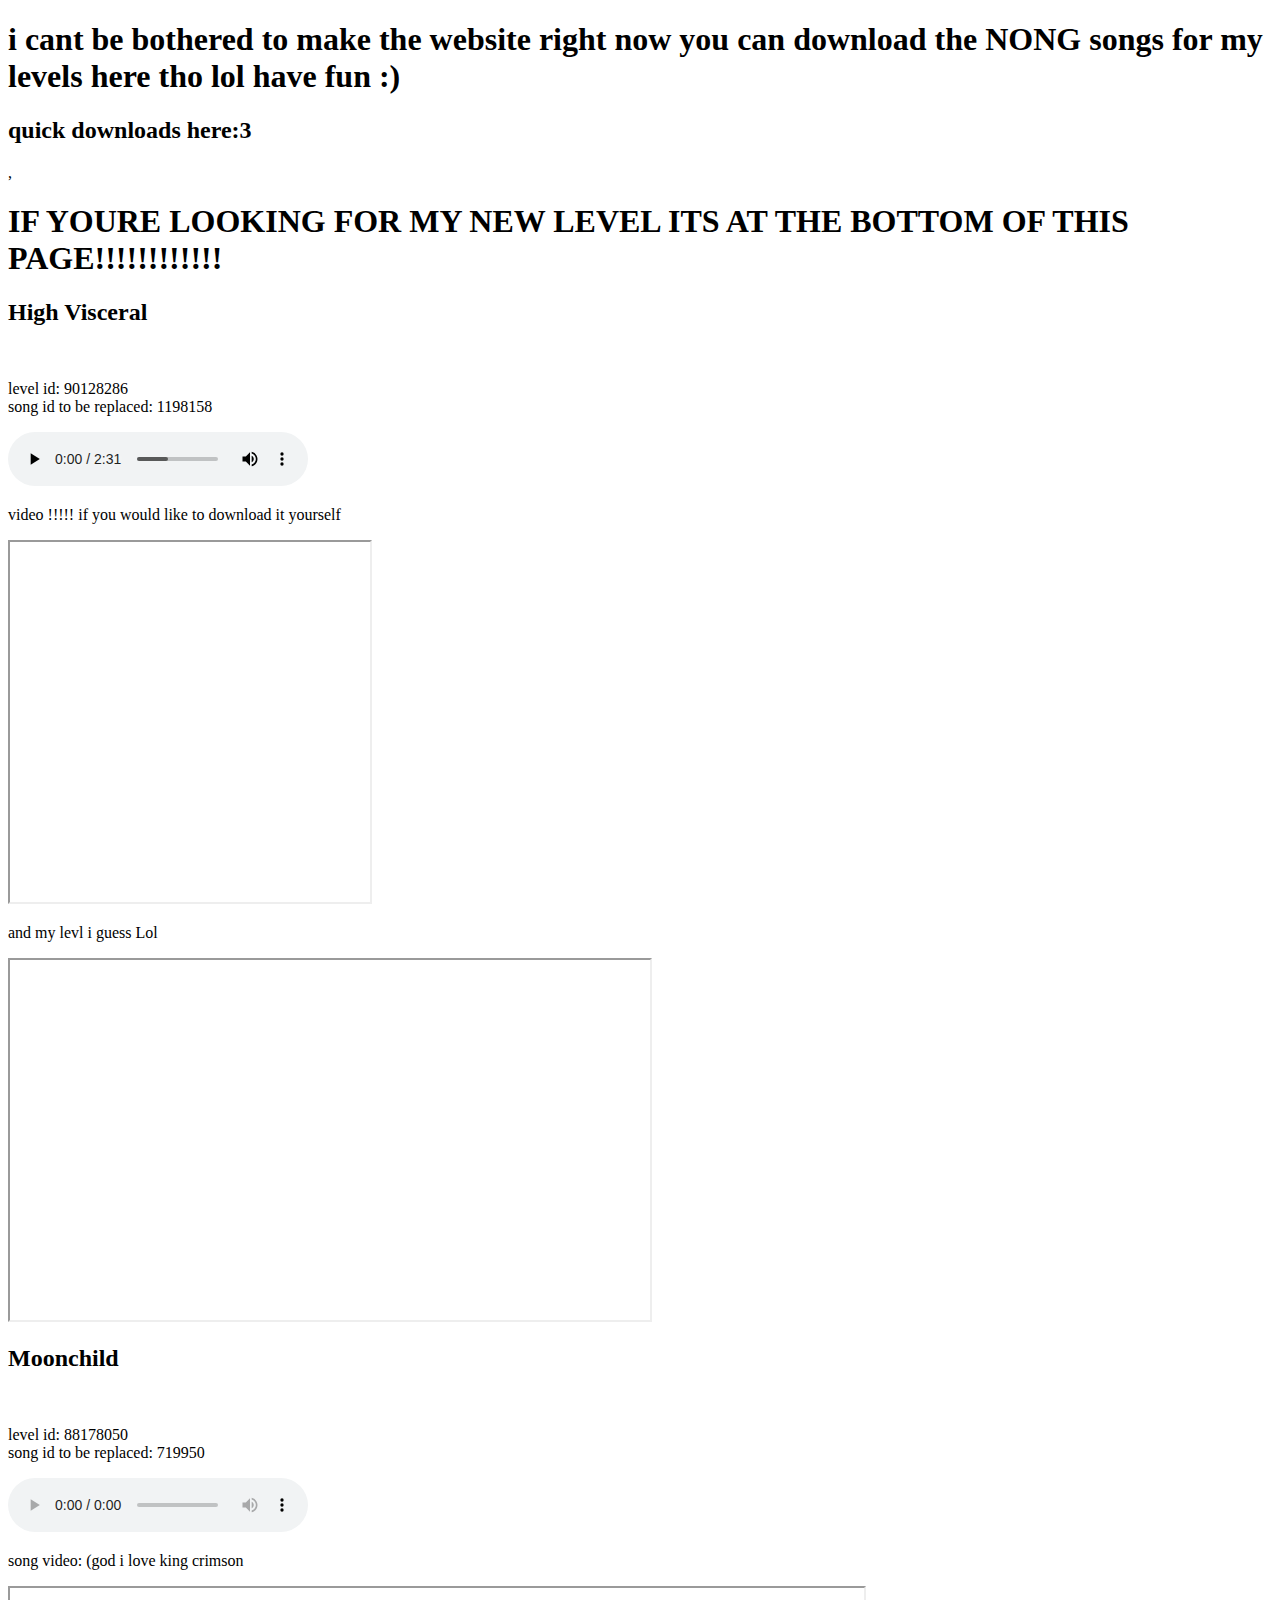
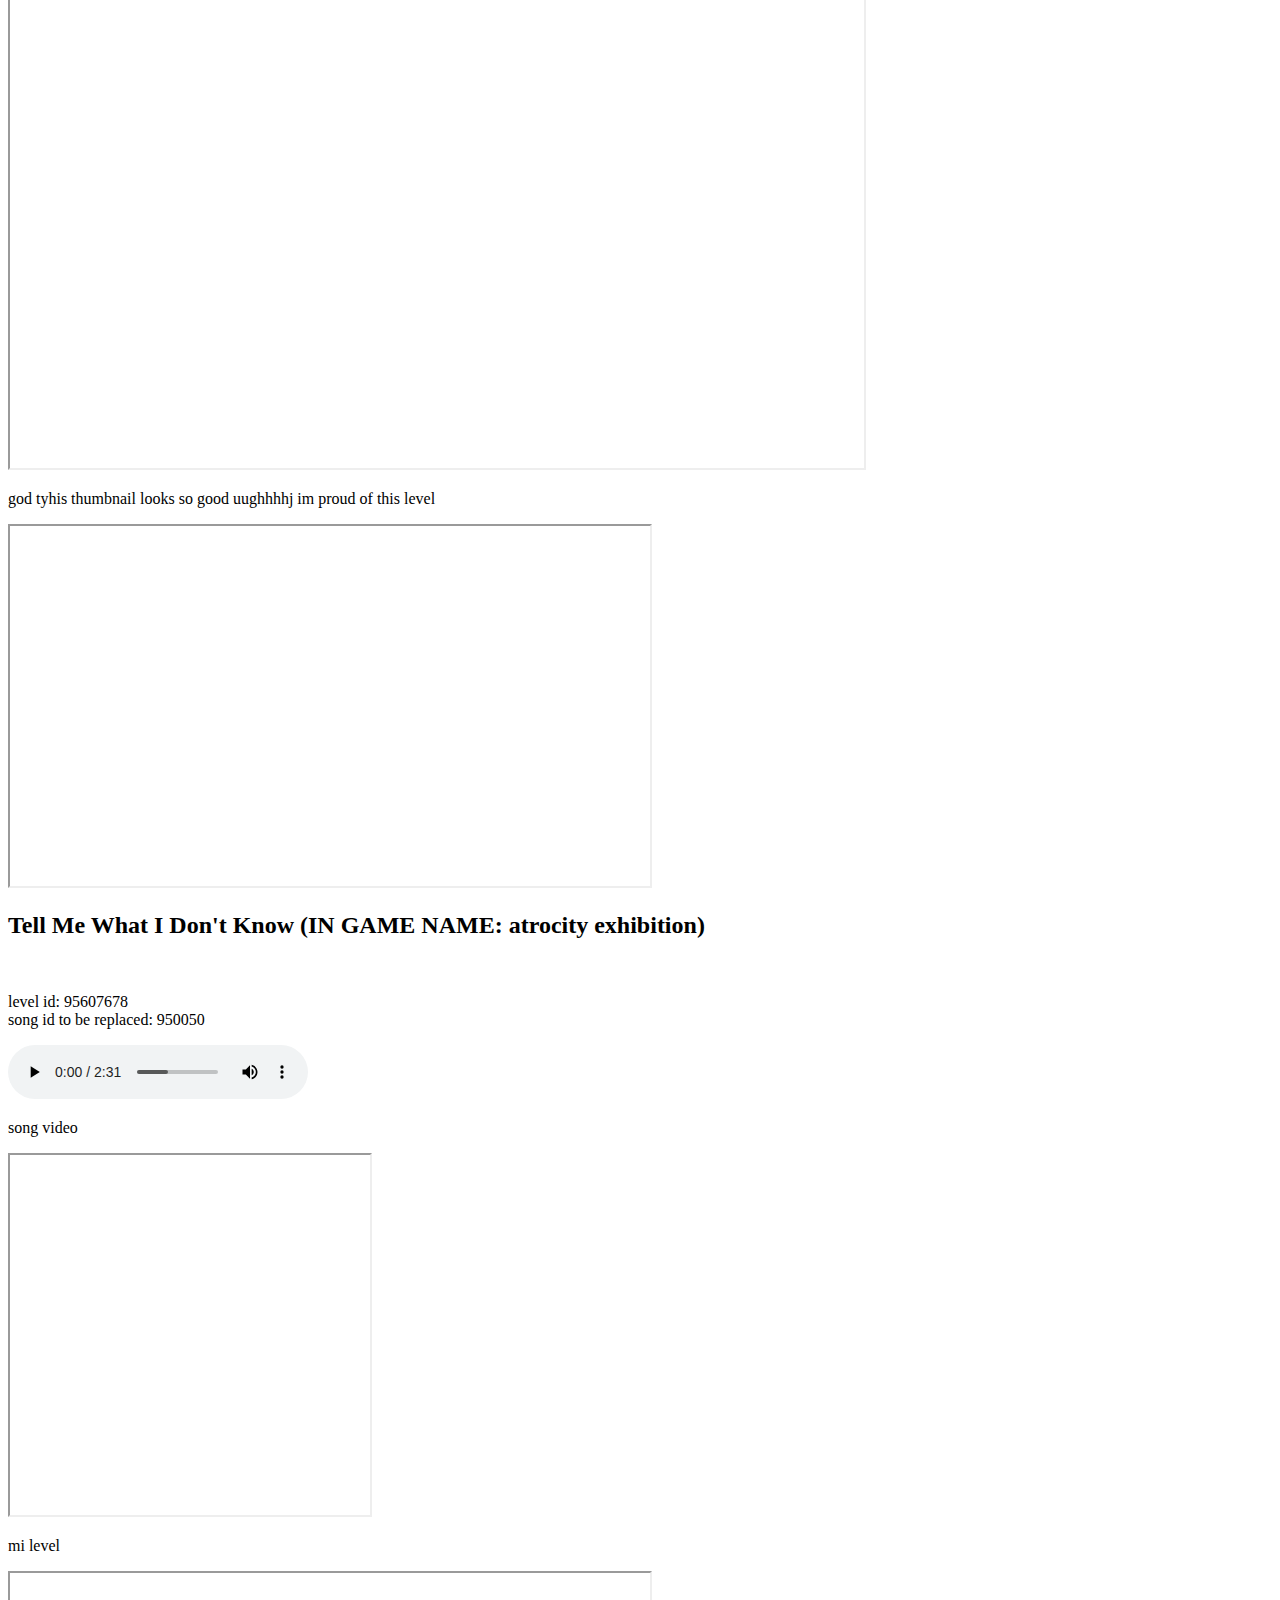
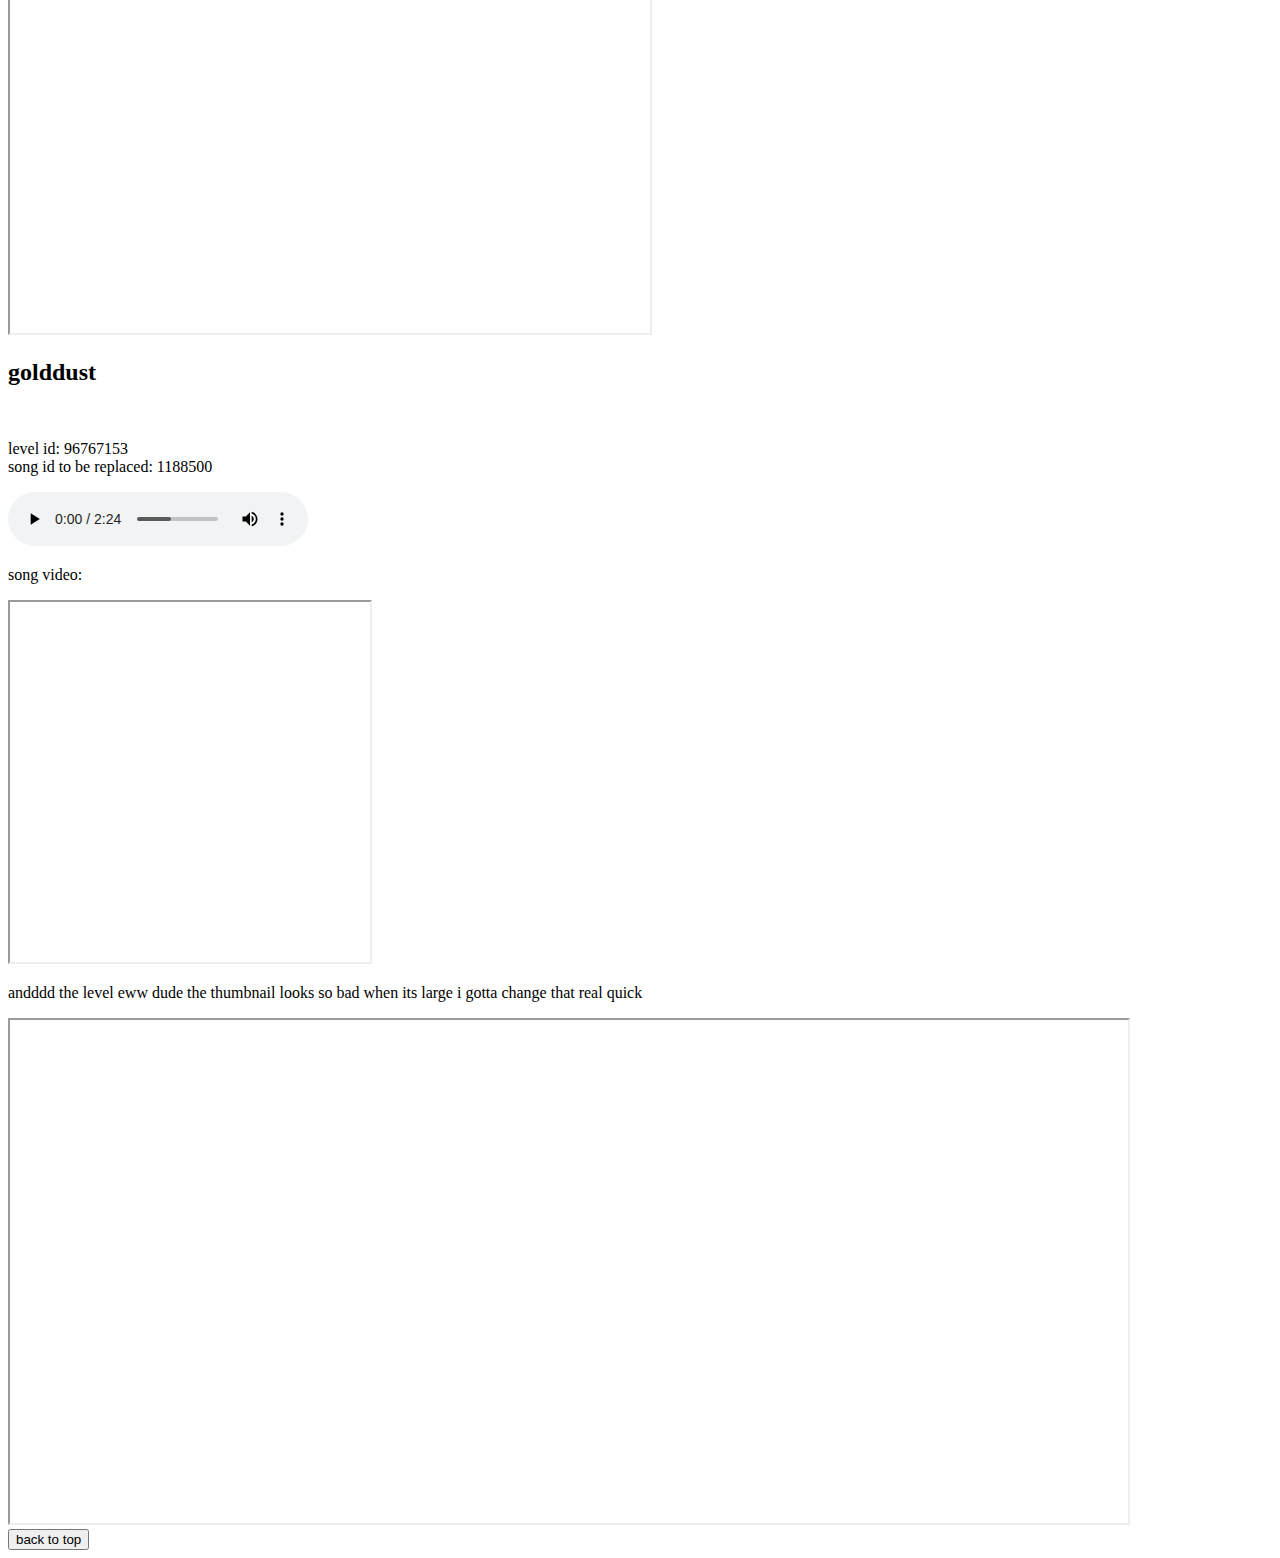
==== commit ede12058: "Update index.html" ====
--- a/index.html
+++ b/index.html
@@ -8,6 +8,8 @@
 </head>
 <body>
   <h1>i cant be bothered to make the website right now you can download the NONG songs for my levels here tho lol have fun :)</h1>
+  <h2>quick downloads here:3</h2>
+  ,
   <br> <h1> IF YOURE LOOKING FOR MY NEW LEVEL ITS AT THE BOTTOM OF THIS PAGE!!!!!!!!!!!!</h1>
   <h2 id="highVisceral">High Visceral </h2><br>
     <p>level id: 90128286 <br>
@@ -77,7 +79,7 @@
 <iframe width="360" height="360"
 src="https://www.youtube.com/embed/SLj50h7D2Qc">
 </iframe>
-<p>andddd the level (wait i need to makea thumbnail)</p>
+<p>andddd the level eww dude the thumbnail looks so bad when its large i gotta change that real quick</p>
 <iframe width="1118" height="503"
 src="https://www.youtube.com/embed/pb8mwUMEo3M">
 </iframe>
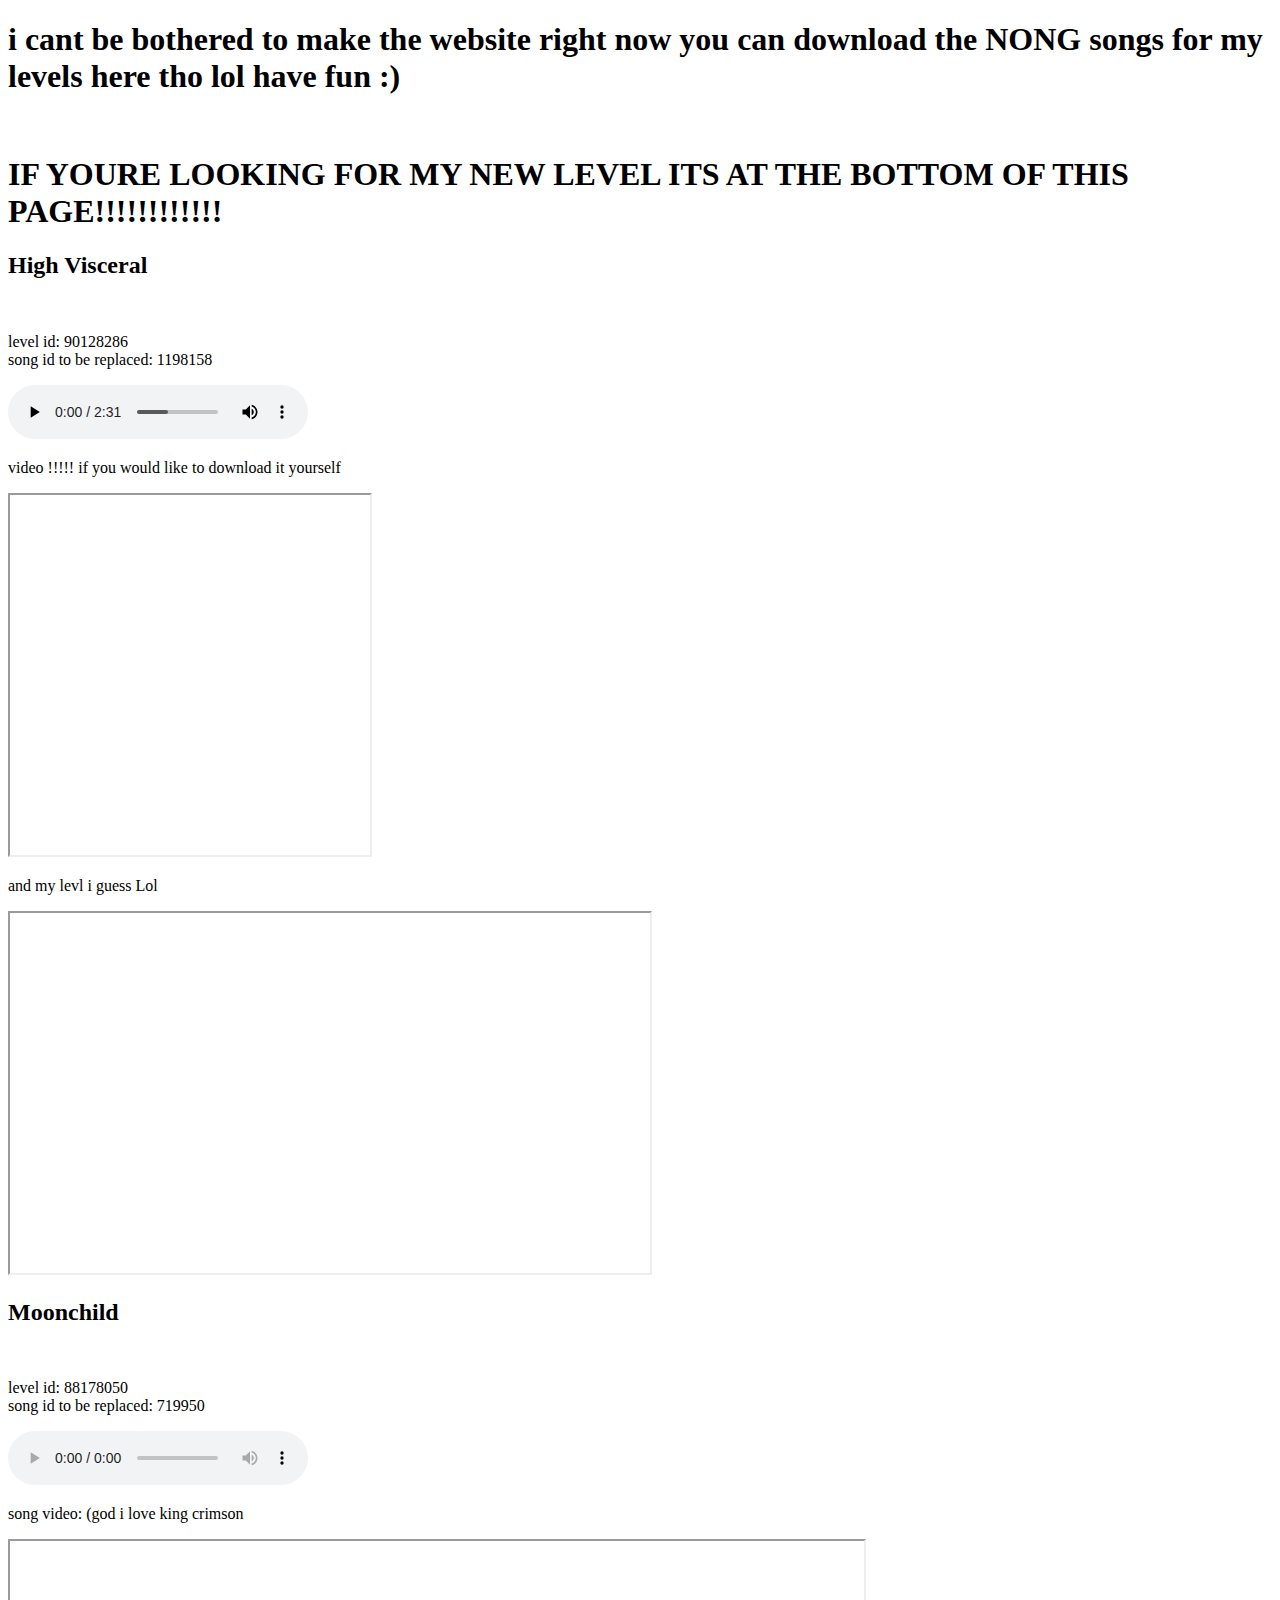
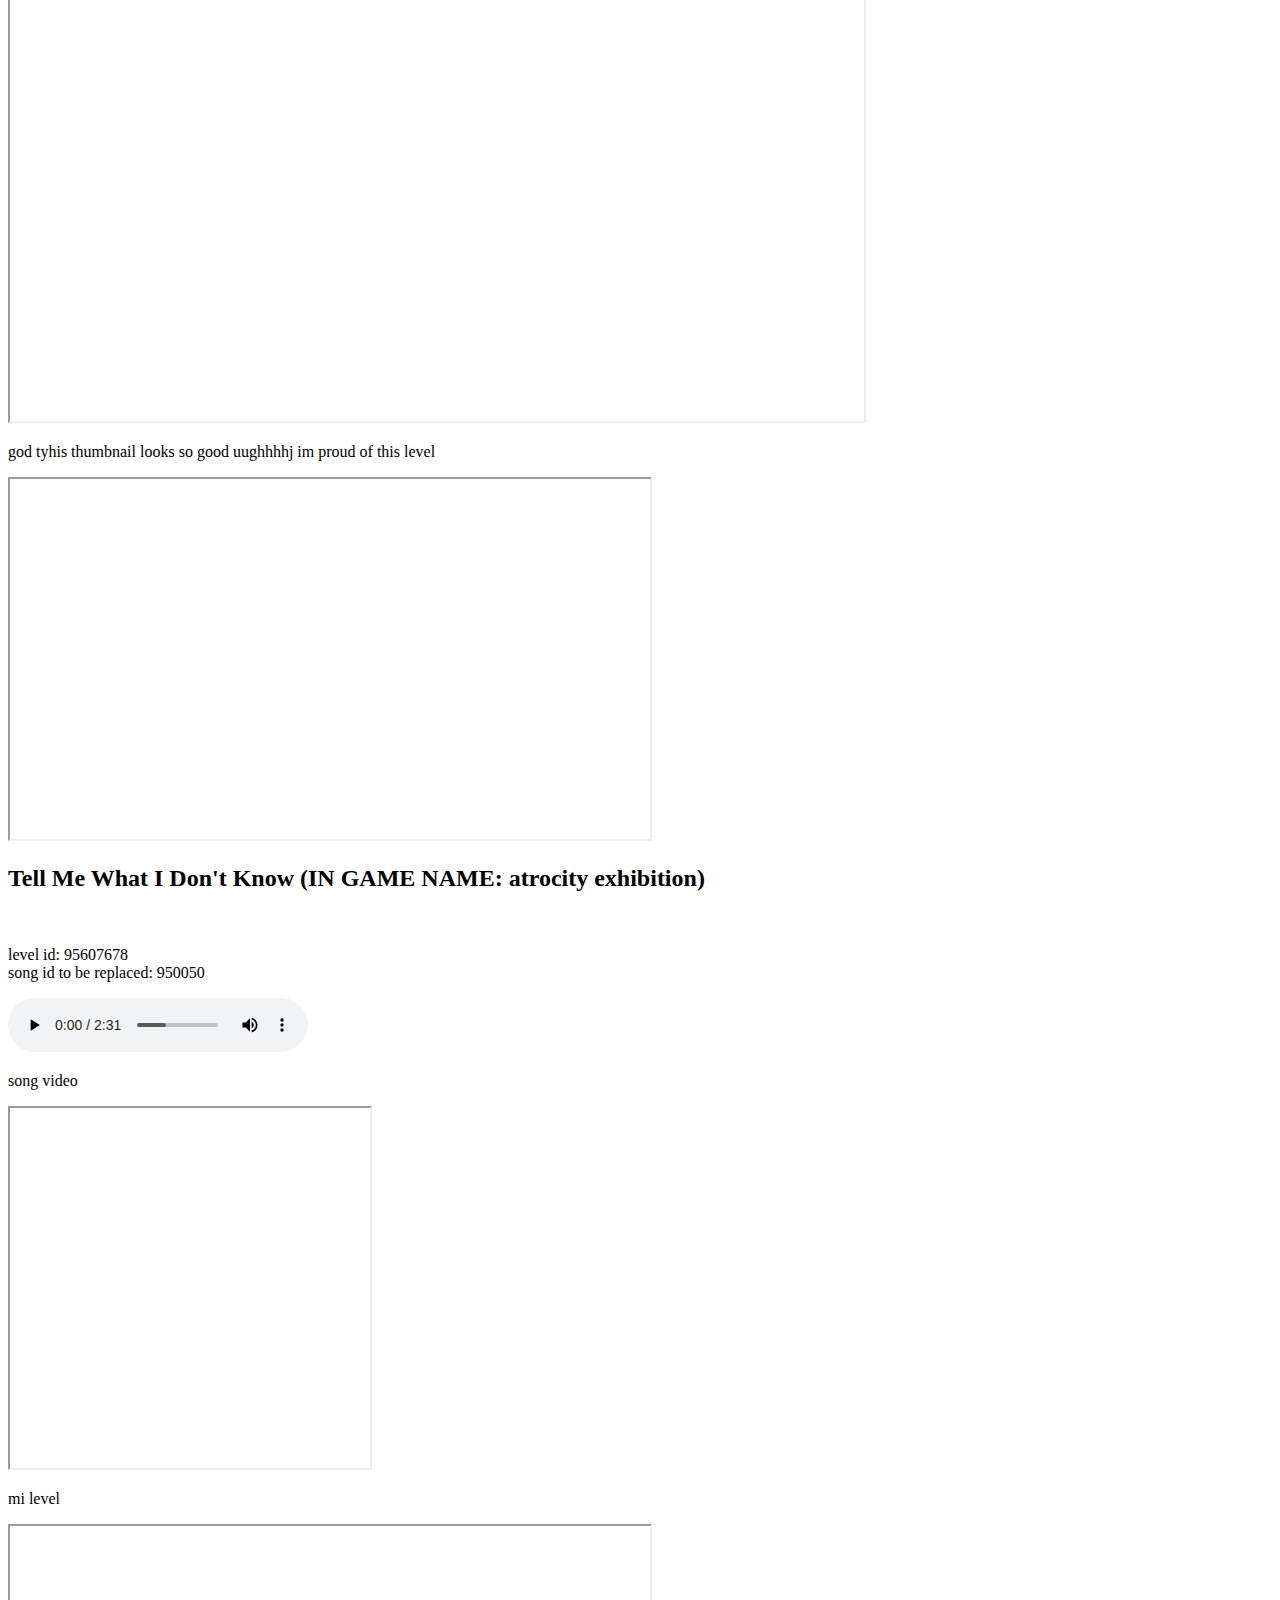
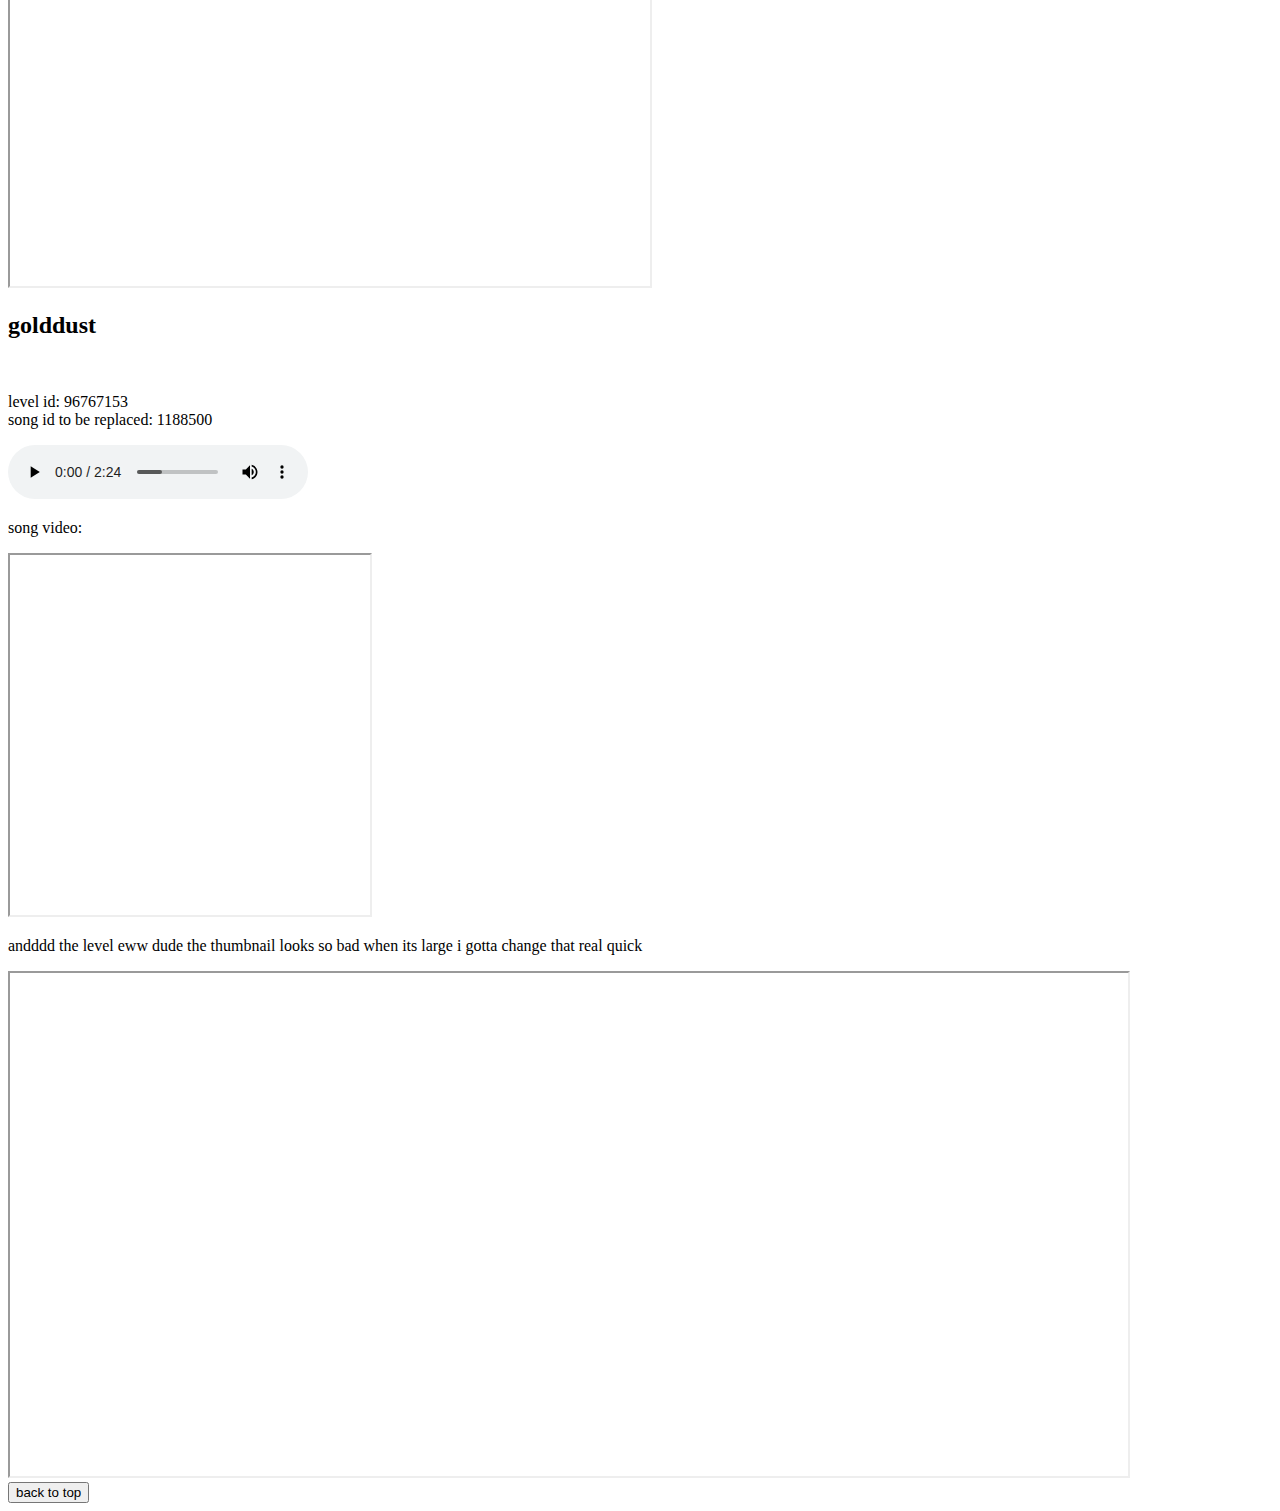
==== commit 6ecd529e: "Update index.html" ====
--- a/index.html
+++ b/index.html
@@ -8,8 +8,10 @@
 </head>
 <body>
   <h1>i cant be bothered to make the website right now you can download the NONG songs for my levels here tho lol have fun :)</h1>
+  <!--
   <h2>quick downloads here:3</h2>
   ,
+  -->
   <br> <h1> IF YOURE LOOKING FOR MY NEW LEVEL ITS AT THE BOTTOM OF THIS PAGE!!!!!!!!!!!!</h1>
   <h2 id="highVisceral">High Visceral </h2><br>
     <p>level id: 90128286 <br>
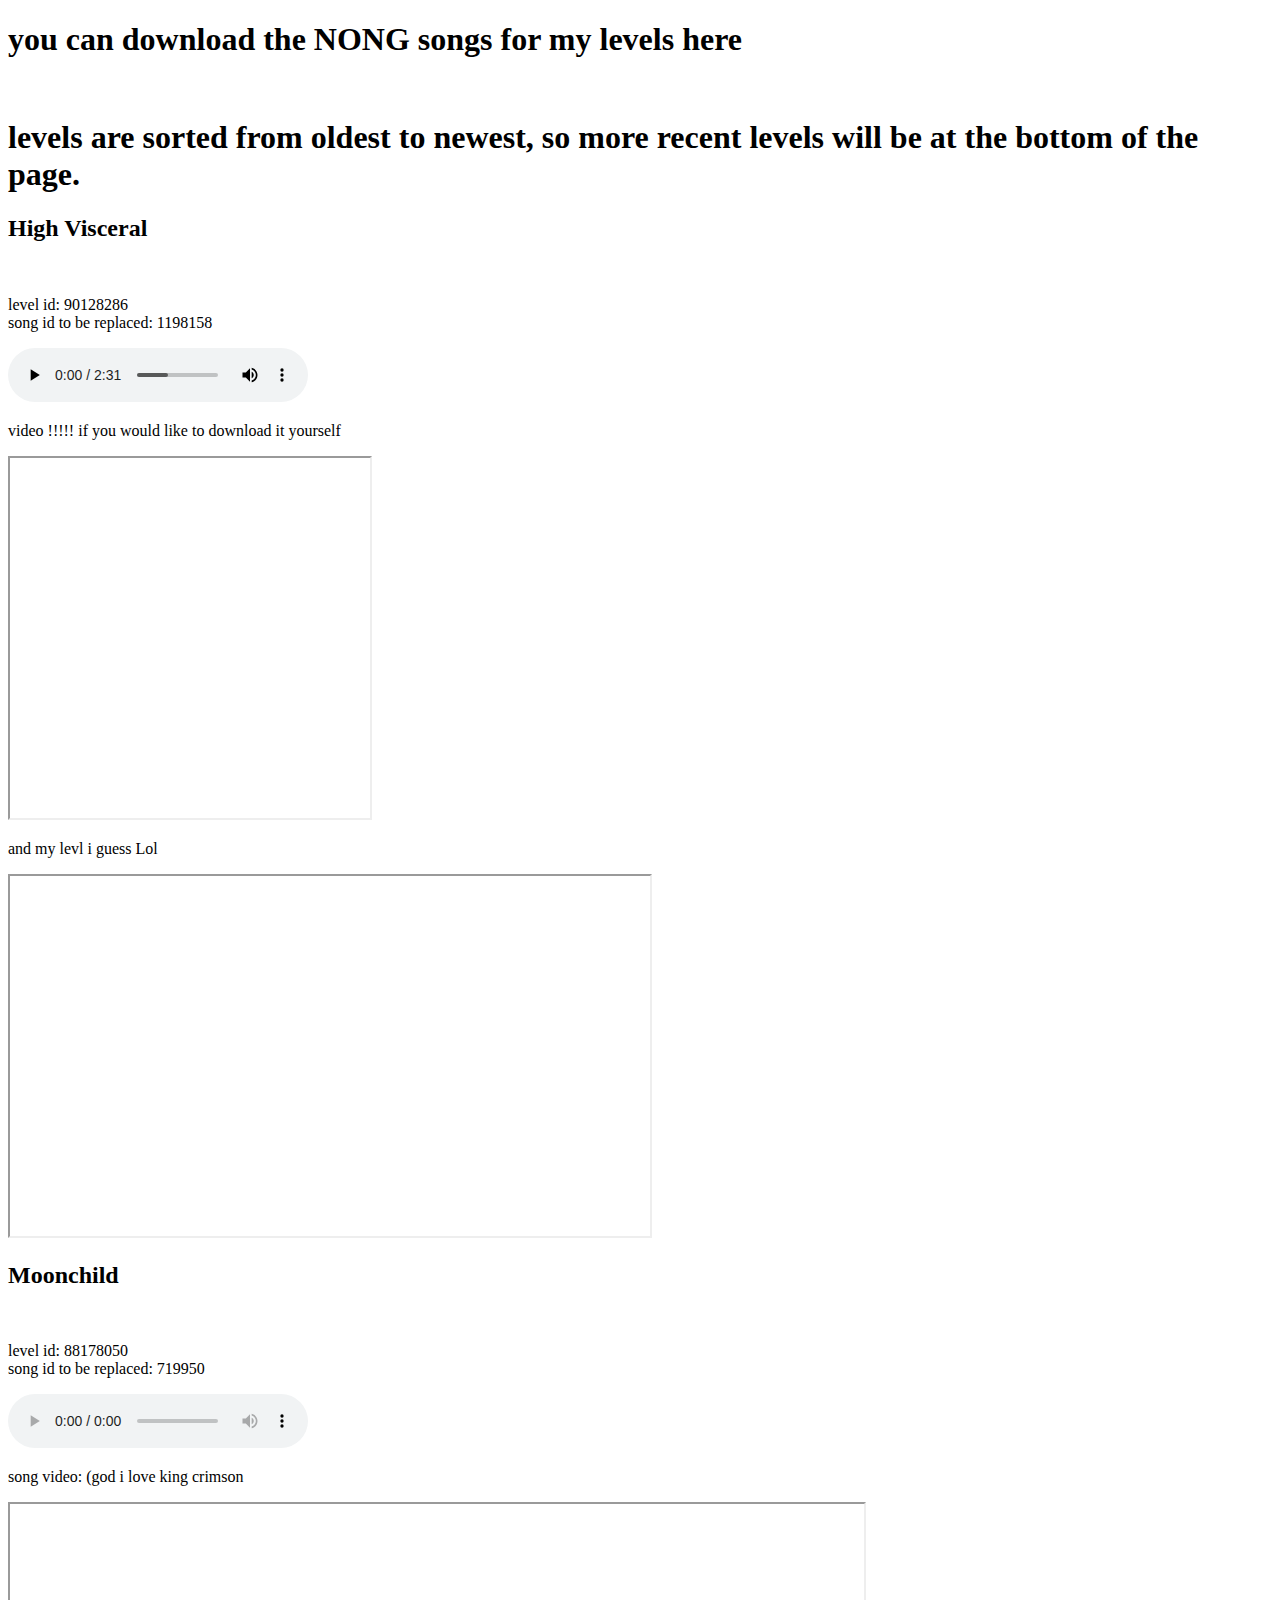
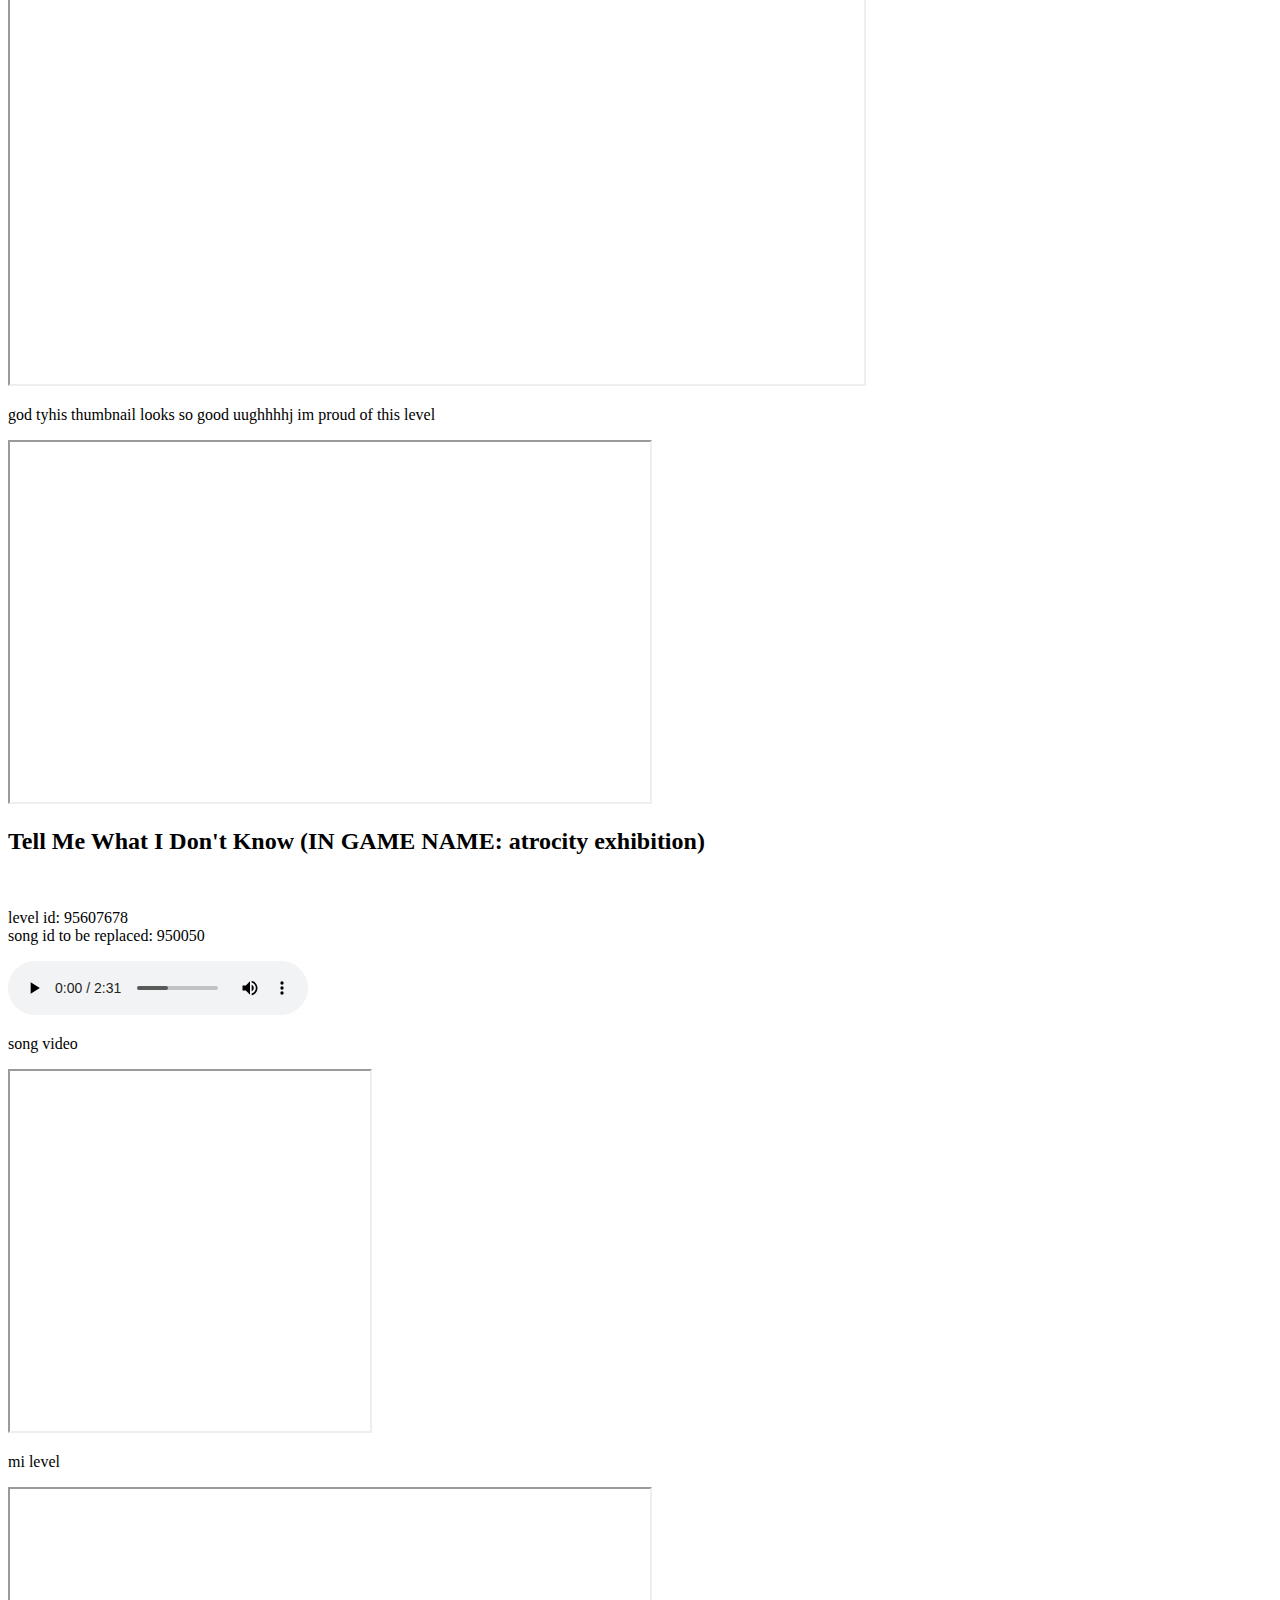
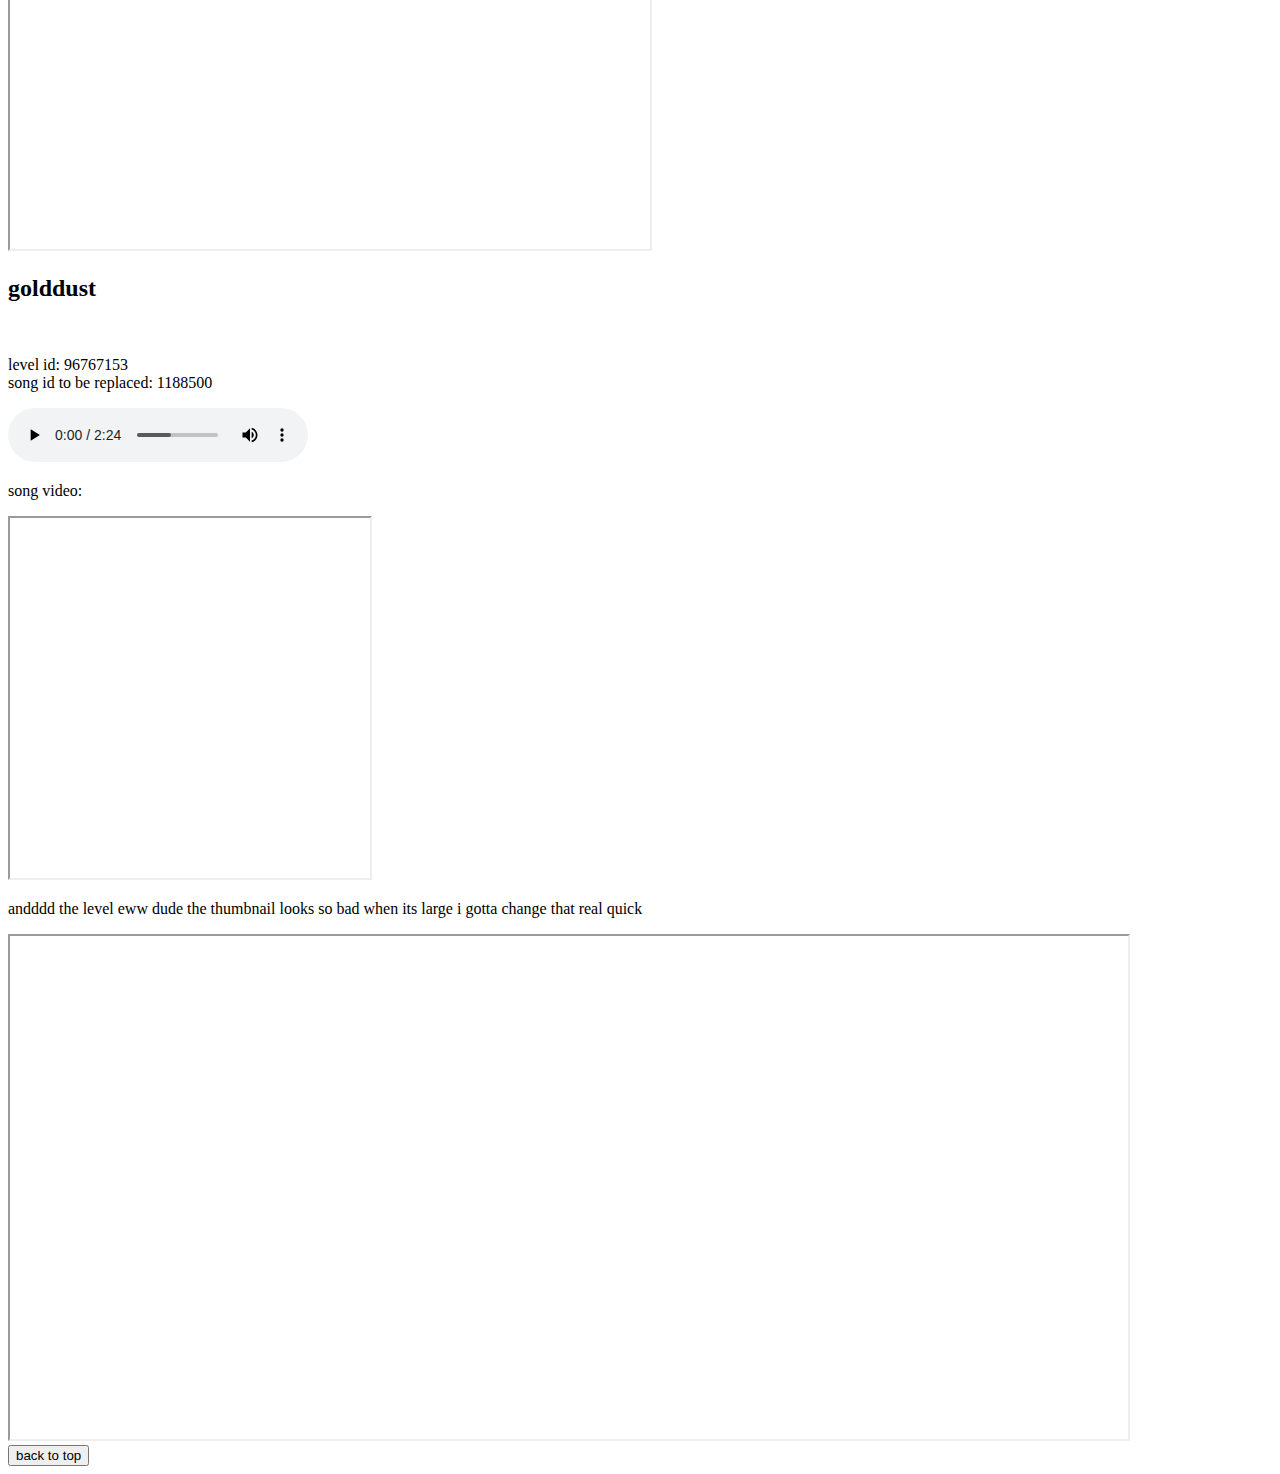
==== commit 8a353b01: "t" ====
--- a/index.html
+++ b/index.html
@@ -2,17 +2,17 @@
 <html>
 <meta name="viewport" content="width=device-width, initial-scale=1.0" charset="UTF-8">
 <head>
-<title>download my nongs here!!!!!!!</title>
+<title>download my nongs</title>
 <link rel="stylesheet" href="styles.css">
 <link rel="icon" type="image/x-icon" href="soggy.png">
 </head>
 <body>
-  <h1>i cant be bothered to make the website right now you can download the NONG songs for my levels here tho lol have fun :)</h1>
+  <h1>you can download the NONG songs for my levels here</h1>
   <!--
   <h2>quick downloads here:3</h2>
   ,
   -->
-  <br> <h1> IF YOURE LOOKING FOR MY NEW LEVEL ITS AT THE BOTTOM OF THIS PAGE!!!!!!!!!!!!</h1>
+  <br> <h1>levels are sorted from oldest to newest, so more recent levels will be at the bottom of the page.</h1>
   <h2 id="highVisceral">High Visceral </h2><br>
     <p>level id: 90128286 <br>
     song id to be replaced: 1198158</p>
